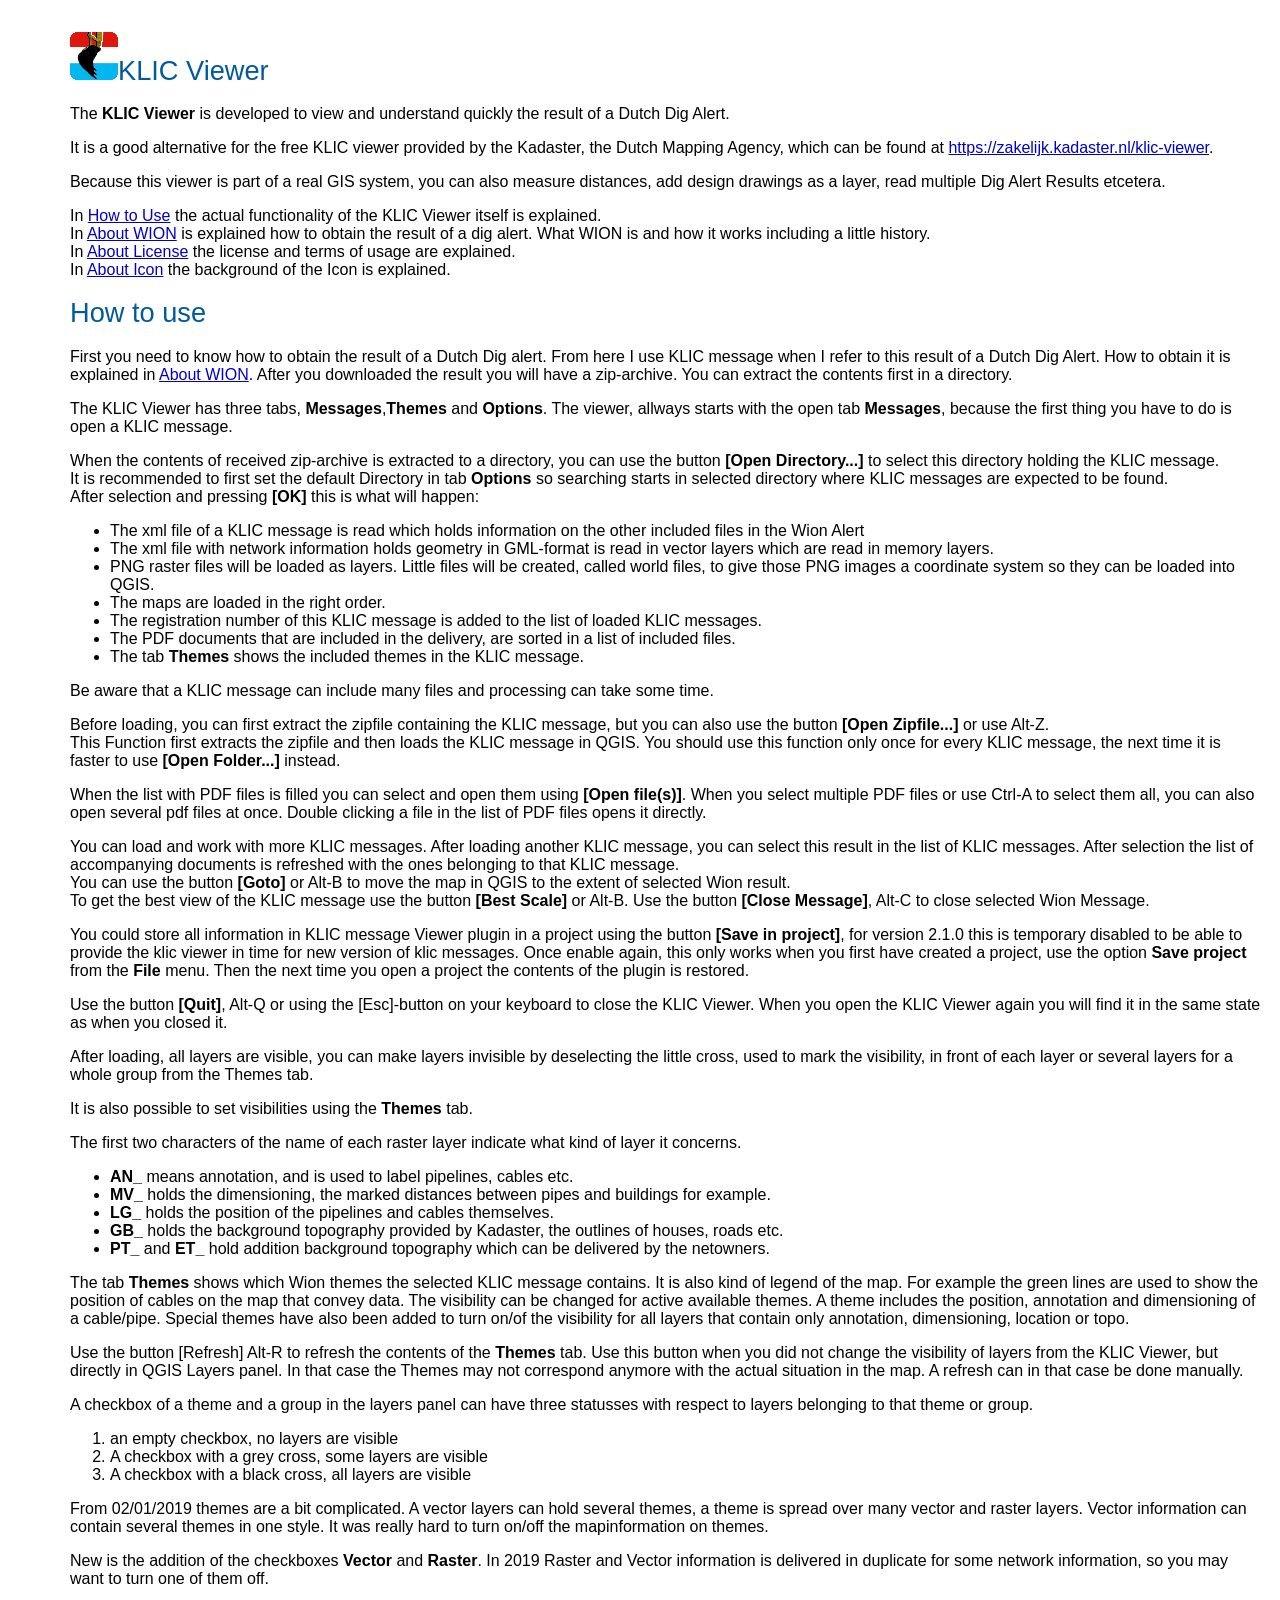
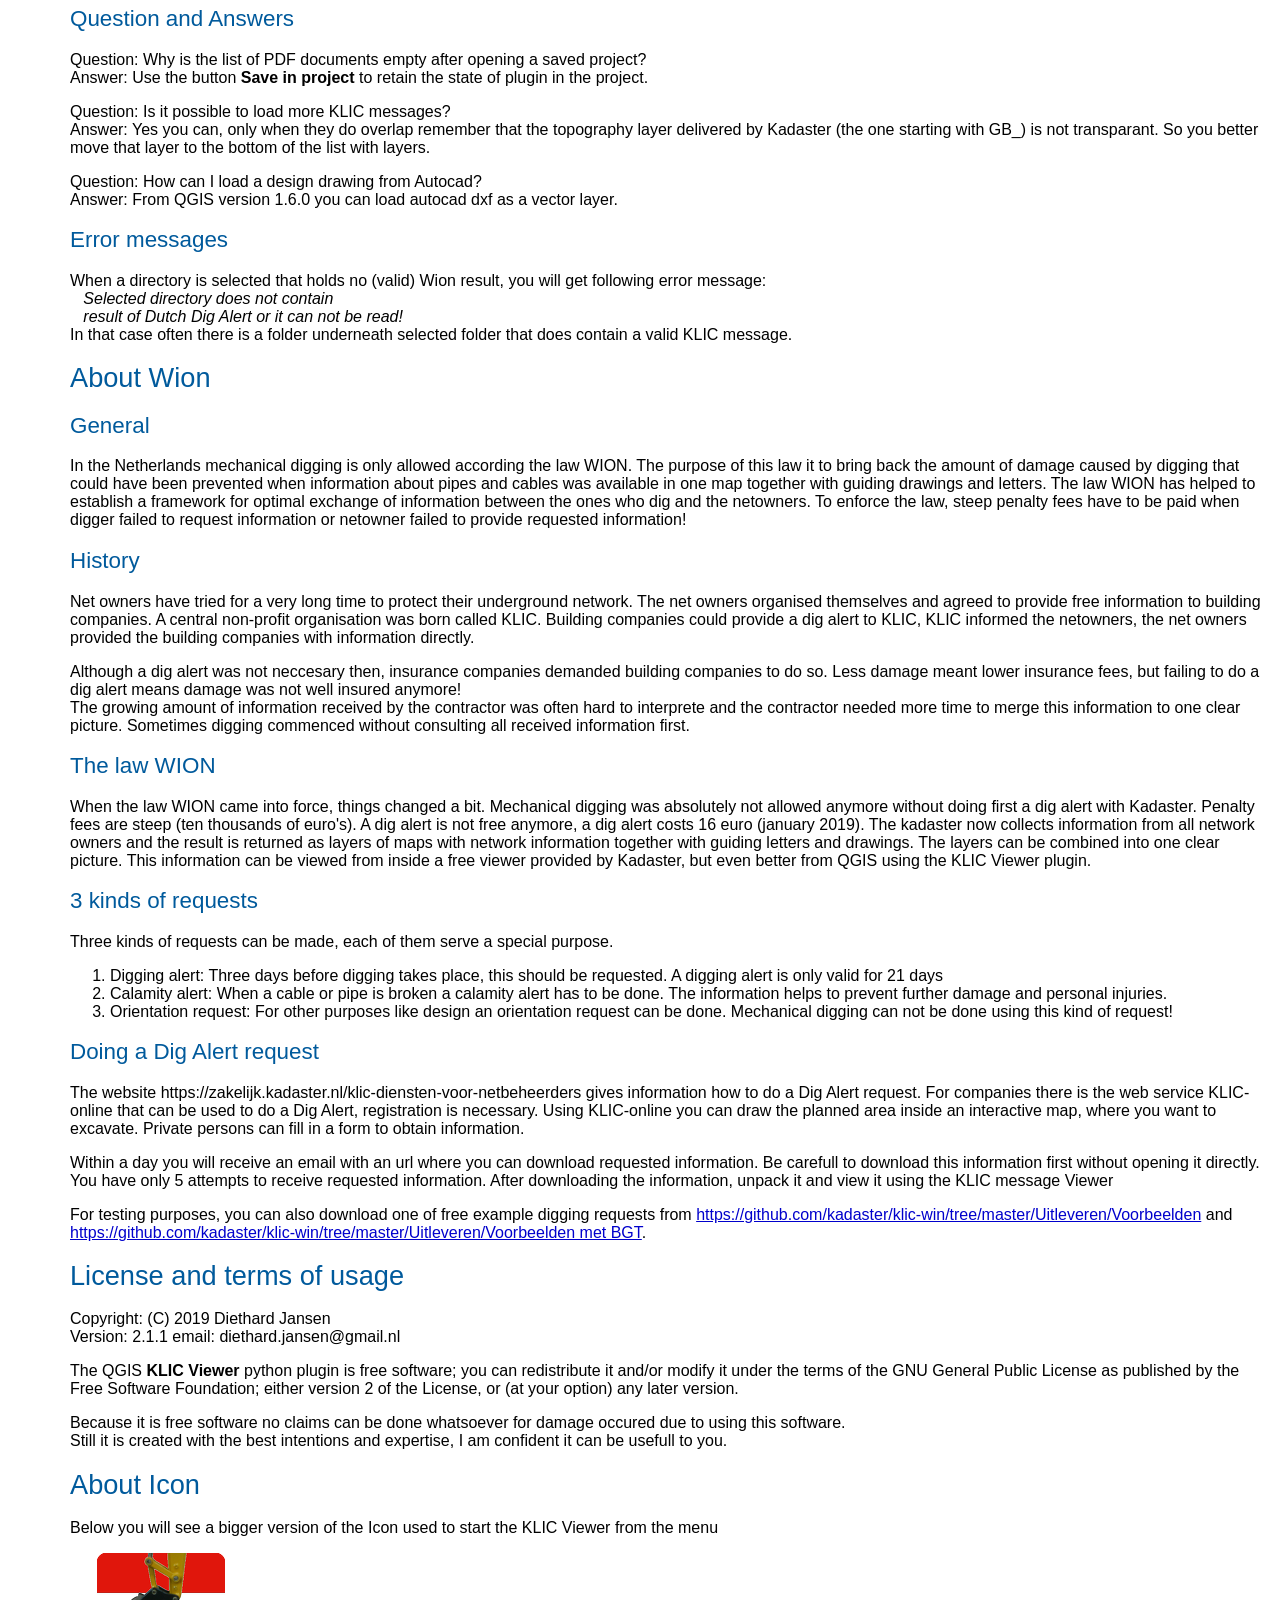
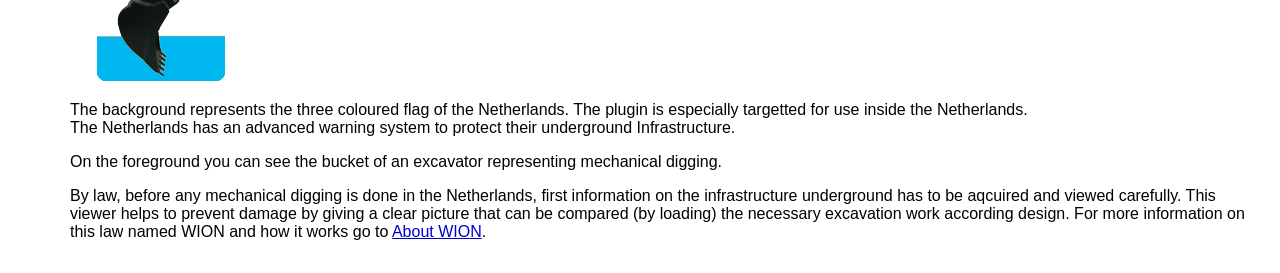
==== index-en.html @ 48934b15 "prepare release 2.2.1, fixed problem with reading UTF-8 encoded XML" ====
<html>
<head>
<title>KLIC Viewer</title>
<LINK HREF="style.css" REL="stylesheet" TYPE="text/css"
</head>
<body>
<H1><img src="images/b4udig48.png">KLIC Viewer</H1>
<p>The <b>KLIC Viewer</b> is developed to view and understand 
quickly the result of a Dutch Dig Alert.</p>

<p>It is a good alternative for the free KLIC viewer provided by the 
Kadaster, the Dutch Mapping Agency, which can be found at 
<a href="https://zakelijk.kadaster.nl/klic-viewer">https://zakelijk.kadaster.nl/klic-viewer</a>.</p>

<p>Because this viewer is part of a real GIS system, you can also 
measure distances, add design drawings as a layer, read multiple Dig 
Alert Results etcetera.</p>

In <a href="#using">How to Use</a> the actual functionality of the 
KLIC Viewer itself is explained.<BR>
In <a href="#aboutWion">About WION</a> is explained how to obtain 
the result of a dig alert. What WION is and how it works including a 
little history.<BR>
In <a href="#aboutLicense">About License</a> the license and terms
of usage are explained.<br>
In <a href="#aboutIcon">About Icon</a> the background of 
the Icon is explained.<br>
</p>

<a name="using">
<H1>How to use</H1>
</a>
<p>First you need to know how to obtain the result of a Dutch Dig alert. 
From here I use KLIC message when I refer to this result of a Dutch Dig Alert. 
How to obtain it is explained in <a href="#aboutWion">About WION</a>.
After you downloaded the result you will have a zip-archive. 
You can extract the contents first in a directory.</p>

<p>The KLIC Viewer has three tabs, <B>Messages</B>,<B>Themes</B> and 
<B>Options</B>.
The viewer, allways starts with the open tab <B>Messages</B>, because the 
first thing you have to do is open a KLIC message.</p>  
<p>When the contents of received zip-archive is extracted to a directory, 
you can use the button <B>[Open Directory...]</B> to select this directory 
holding the KLIC message.<BR>
It is recommended to first set the default Directory in tab <B>Options</B> 
so searching starts in selected directory where KLIC messages are expected 
to be found.<BR>
After selection and pressing <B>[OK]</B> this is what will happen:
<ul>
<li>The xml file of a KLIC message is read which holds information on the other 
included files in the Wion Alert</li>
<li>The xml file with network information holds geometry in GML-format is read in vector layers which are read in memory layers.</li> 
<li>PNG raster files will be loaded as layers. Little files will 
be created, called world files, to give those PNG images a coordinate system so they can be loaded into QGIS.</li>
<li>The maps are loaded in the right order.</li>
<li>The registration number of this KLIC message is added to the list of loaded 
KLIC messages.</li>
<li>The PDF documents that are included in the delivery, are sorted in a list of included files.</li> 
<li>The tab <B>Themes</B> shows the included themes in the KLIC message.</li>
</ul>
Be aware that a KLIC message can include many files and processing can 
take some time.</p> 

<P>Before loading, you can first extract the zipfile containing the KLIC message, but you can also use the button <B>[Open Zipfile...]</B> or use Alt-Z.<BR>
This Function first extracts the zipfile and then loads the KLIC message in 
QGIS. You should use this function only once for every KLIC message, the next 
time it is faster to use <B>[Open Folder...]</B> instead.
</p>
<p>When the list with PDF files is filled you can select and open them using 
<B>[Open file(s)]</B>. When you select multiple PDF files or use Ctrl-A to 
select them all, you can also open several pdf files at once. 
Double clicking a file in the list of PDF files opens it directly. 
</p>
<p>You can load and work with more KLIC messages. 
After loading another KLIC message, you can select this result in the list of 
KLIC messages. After selection the list of accompanying documents is refreshed 
with the ones belonging to that KLIC message.<BR>
You can use the button <B>[Goto]</B> or Alt-B to move the map in QGIS to 
the extent of selected Wion result.<BR>
To get the best view of the KLIC message use the button <B>[Best Scale]</B> 
or Alt-B. 
Use the button <B>[Close Message]</B>, Alt-C to close selected Wion Message. 
</p>
<p>You could store all information in KLIC message Viewer plugin in a project 
using the button <B>[Save in project]</B>, for version 2.1.0 this is temporary 
disabled to be able to provide the klic viewer in time for new version of klic 
messages. Once enable again, this only works when you first have created
a project, use the option <B>Save project</B> from the <B>File</B> menu. 
Then the next time you open a project the contents of the plugin is restored.
</p>
<p>Use the button <B>[Quit]</B>, Alt-Q or using the [Esc]-button on your 
keyboard to close the KLIC Viewer. When you open the KLIC Viewer again 
you will find it in the same state as when you closed it.</p>

<p>After loading, all layers are visible, you can make layers invisible by 
deselecting the little cross, used to mark the visibility, in front of each 
layer or several layers for a whole group from the Themes tab.<BR>
<p>It is also possible to set visibilities using the <B>Themes</B> tab.</p>

<p>The first two characters of the name of each raster layer 
indicate what kind of layer it concerns.</p>
<ul>
<li><B>AN_</B> means annotation, and is used to label pipelines, cables etc.</li>
<li><B>MV_</B> holds the dimensioning, the marked distances between pipes
and buildings for example.</li>
<li><B>LG_</B> holds the position of the pipelines and cables themselves.</li>
<li><B>GB_</B> holds the background topography provided by Kadaster,
the outlines of houses, roads etc.</li>
<li><B>PT_</B> and <B>ET_</B> hold addition background topography
which can be delivered by the netowners.</li> 
</ul>
</p>

<p>The tab <B>Themes</B> shows which Wion themes the selected KLIC message 
contains. It is also kind of legend of the map. 
For example the green lines are used to show the position of cables 
on the map that convey data. The visibility can be changed for 
active available themes. A theme includes the position, annotation and 
dimensioning of a cable/pipe. 
Special themes have also been added to turn on/of the visibility for all
layers that contain only annotation, dimensioning, location or topo.</p>
<p>Use the button [Refresh] Alt-R to refresh the contents of the 
<B>Themes</B> tab. Use this button when you did not change the visibility 
of layers from the KLIC Viewer, but directly in QGIS Layers panel. 
In that case the Themes may not correspond anymore with the actual situation
in the map. A refresh can in that case be done manually.</p>

<P>A checkbox of a theme and a group in the layers panel can have three
statusses with respect to layers belonging to that theme or group.
<ol>
<li>an empty checkbox, no layers are visible</li>
<li>A checkbox with a grey cross, some layers are visible </li>
<li>A checkbox with a black cross, all layers are visible</li>
</ol>

<p>From 02/01/2019 themes are a bit complicated. A vector layers can hold several 
themes, a theme is spread over many vector and raster layers. Vector information
can contain several themes in one style. It was really hard to turn on/off the mapinformation on themes.</p>

<p>New is the addition of the checkboxes <b>Vector</b> and <b>Raster</b>. In 2019 Raster and Vector information is delivered in duplicate for some network information, so you may want to turn one of them off.</p>

<H2>Question and Answers</H2>
<P>Question: Why is the list of PDF documents empty after opening a saved project?<BR>
Answer: Use the button <B>Save in project</B> to retain the state of
plugin in the project.</P>
<P>Question: Is it possible to load more KLIC messages?<BR>
Answer: Yes you can, only when they do overlap remember that the
topography layer delivered by Kadaster (the one starting with GB_)
is not transparant. So you better move that layer to the bottom of the
list with layers.
</P>
<P>Question: How can I load a design drawing from Autocad?<BR>
Answer: From QGIS version 1.6.0 you can load autocad dxf as a vector layer.</P>
                    

<H2>Error messages</h2>
<p>When a directory is selected that holds no (valid) Wion result, you will get following error message:<BR>
&nbsp;&nbsp;&nbsp;<i>Selected directory does not contain<BR>
&nbsp;&nbsp;&nbsp;result of Dutch Dig Alert or it can not be read!
</i><BR>
In that case often there is a folder underneath selected folder that does contain a valid KLIC message.
</p>

<a name="aboutWion">
<H1>About Wion</H1>
</a>

<H2>General</H2>
<p>In the Netherlands mechanical digging is only allowed according the law WION.
The purpose of this law it to bring back the amount of damage caused by 
digging that could have been prevented when information about pipes and 
cables was available in one map together with guiding drawings and letters.
The law WION has helped to establish a framework for optimal exchange of
information between the ones who dig and the netowners. To enforce the law,
steep penalty fees have to be paid when digger failed to request information
or netowner failed to provide requested information!</p>

<H2>History</H2>
<p>Net owners have tried for a very long time to protect their underground
network. The net owners organised themselves and agreed to provide free
information to building companies. A central non-profit organisation was born
called KLIC. Building companies could provide a dig alert to KLIC, KLIC
informed the netowners, the net owners provided the building companies with
information directly.</P>
<p>Although a dig alert was not neccesary then, insurance companies demanded
building companies to do so. Less damage meant lower insurance fees, but failing
to do a dig alert means damage was not well insured anymore!<BR> 
The growing amount of information received by the contractor was often hard
to interprete and the contractor needed more time to merge this information 
to one clear picture. Sometimes digging commenced without consulting all
received information first.</p>

<H2>The law WION</H2>
<p>When the law WION came into force, things changed a bit. Mechanical digging
was absolutely not allowed anymore without doing first a dig alert with
Kadaster. Penalty fees are steep (ten thousands of euro's). A dig alert is not
free anymore, a dig alert costs 16 euro (january 2019).
The kadaster now collects information from all network owners and the result
is returned as layers of maps with network information together with guiding
letters and drawings. The layers can be combined into one clear picture.
This information can be viewed from inside a free viewer provided by 
Kadaster, but even better from QGIS using the KLIC Viewer plugin.
</p>
                                  
<H2>3 kinds of requests</H2>
<p>
Three kinds of requests can be made, each of them serve a special purpose.
<ol>
    <li>Digging alert: Three days before digging takes place, this should
    be requested. A digging alert is only valid for 21 days</li>
    <li>Calamity alert: When a cable or pipe is broken a calamity alert has to
    be done. The information helps to prevent further damage and personal
    injuries.</li>
    <li>Orientation request: For other purposes like design an orientation
    request can be done. Mechanical digging can not be done using this
    kind of request!</li>
</ol>                                  

<H2>Doing a Dig Alert request</H2>
<p>The website https://zakelijk.kadaster.nl/klic-diensten-voor-netbeheerders 
gives information how to do a Dig Alert request. For companies there is the 
web service KLIC-online that can be used to do a Dig Alert, registration is 
necessary. Using KLIC-online you can draw the planned area inside an 
interactive map, where you want to excavate.
Private persons can fill in a form to obtain information.</p>
<p>Within a day you will receive an email with an url where you can download
requested information. Be carefull to download this information first without
opening it directly. You have only 5 attempts to receive requested information.
After downloading the information, unpack it and view it using the KLIC message
Viewer</p>
<p>For testing purposes, you can also download one of free example digging 
requests from <a href="https://github.com/kadaster/klic-win/tree/master/Uitleveren/Voorbeelden">https://github.com/kadaster/klic-win/tree/master/Uitleveren/Voorbeelden</a> and <a href="https://github.com/kadaster/klic-win/tree/master/Uitleveren/Voorbeelden%20met%20BGT">https://github.com/kadaster/klic-win/tree/master/Uitleveren/Voorbeelden met BGT</a>.<p>

<a name="aboutLicense">
<H1>License and terms of usage</H1>
</a>

Copyright: (C) 2019 Diethard Jansen<BR>
Version: 2.1.1
email: diethard.jansen@gmail.nl<BR>

<p>The QGIS <b>KLIC Viewer</b> python plugin is free software;
you can redistribute it and/or modify it under the terms of the GNU
General Public License as published by the Free Software Foundation;
either version 2 of the License, or (at your option) any later
version.</p>
<p>Because it is free software no claims can be done whatsoever for damage
occured due to using this software.<BR>
Still it is created with the best intentions and expertise, I am
confident it can be usefull to you.</p>

<a name="aboutIcon">
<H1>About Icon</H1>
</a>
<P>Below you will see a bigger version of the Icon used to start 
the KLIC Viewer from the menu<p> 
<p>&nbsp;&nbsp;&nbsp;&nbsp;&nbsp;&nbsp;<img src="images/b4udig128.png"></p>
<p>The background represents the three coloured flag of the Netherlands.
The plugin is especially targetted for use inside the Netherlands.<br>
The Netherlands has an advanced warning system to protect their underground 
Infrastructure.
<p>On the foreground you can see the bucket of an excavator representing
mechanical digging.</p>
<p>By law, before any mechanical digging is done in the Netherlands, first
information on the infrastructure underground has to be aqcuired and viewed
carefully. This viewer helps to prevent damage by giving a clear picture that
can be compared (by loading) the necessary excavation work according design.
For more information on this law named WION and how it works go to
<a href="#aboutWion">About WION</a>.</p>

</body>
</html>
---- style.css ----
body{
  padding: 2em 1em 2em 70px;
  margin: 0;
  font-family: sans-serif;
  color: black;
  background: white;
}

:link { color: #00C; background: transparent }
:visited { color: #609; background: transparent }
a:active { color: #C00; background: transparent }

a:link img, a:visited img { border-style: none } 


h1, h2, h3, h4, h5, h6 { text-align: left }
h1, h2, h3 { color: #005A9C; background: white }
h1 { font: 170% sans-serif }
h2 { font: 140% sans-serif }
h3 { font: 120% sans-serif }
h4 { font: bold 100% sans-serif }
h5 { font: italic 100% sans-serif }
h6 { font: small-caps 100% sans-serif }

pre { margin-left: 2em;
      border: 1;
      padding: 4px;
      background: #ececec; }
pre, code { font-family: monospace }
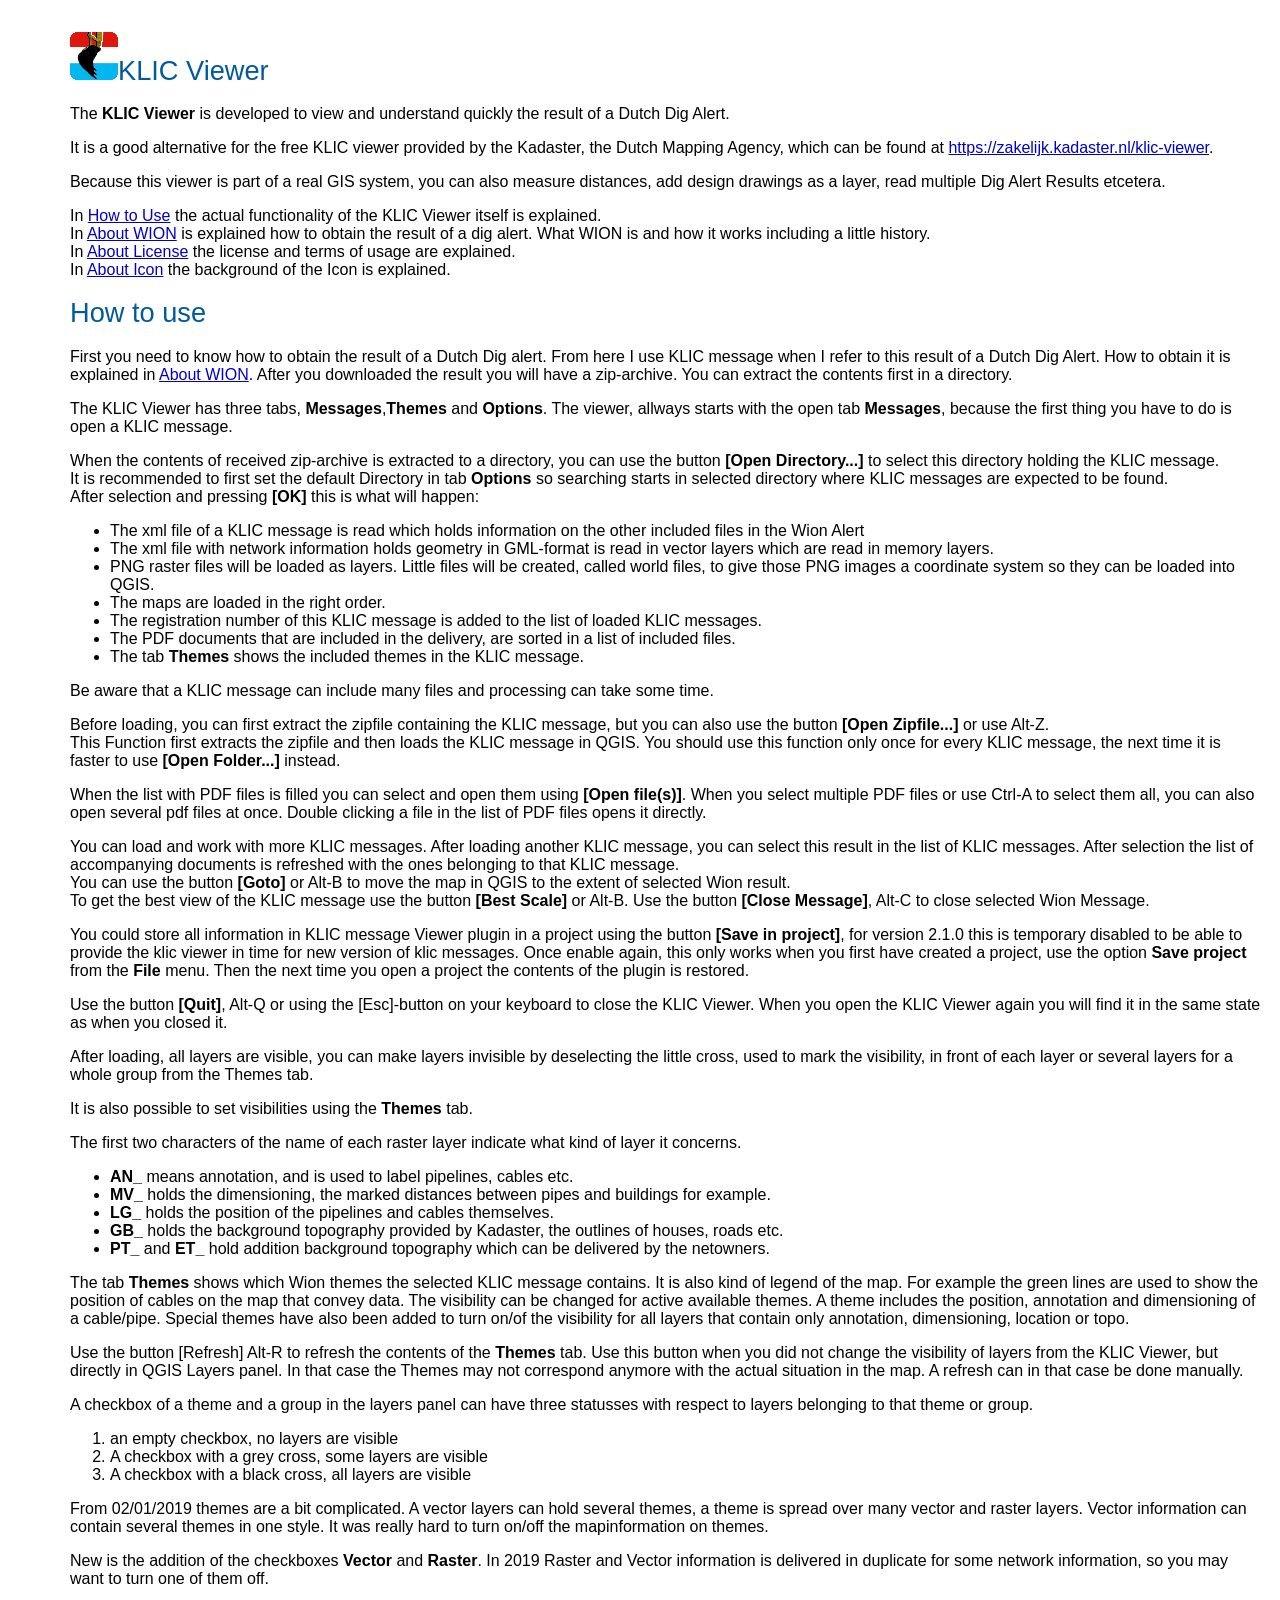
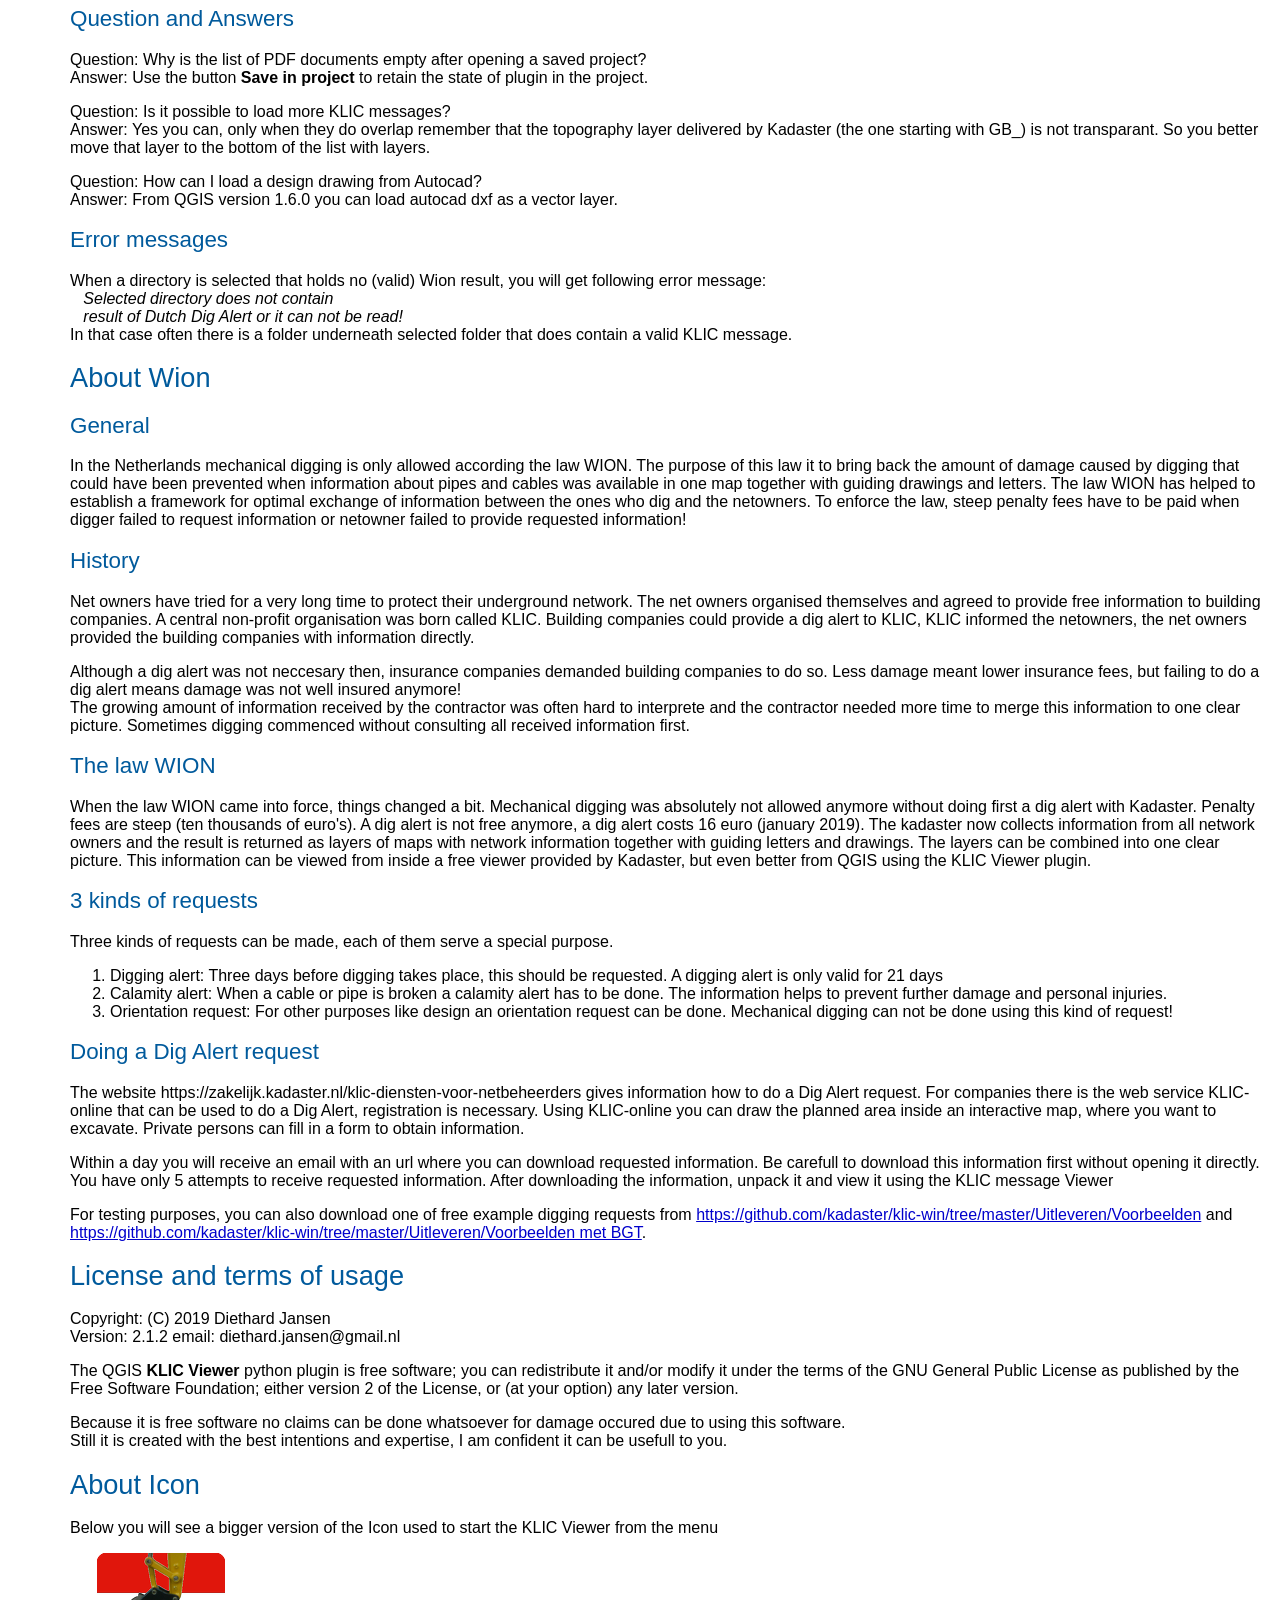
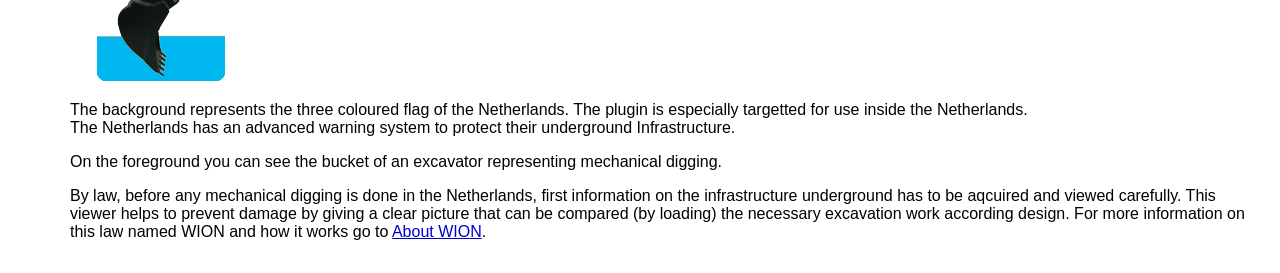
==== commit 935785ca: "fixed problem with setting svg_paths for plugin introduced in v 2.1.0" ====
--- a/index-en.html
+++ b/index-en.html
@@ -237,7 +237,7 @@
 </a>
 
 Copyright: (C) 2019 Diethard Jansen<BR>
-Version: 2.1.1
+Version: 2.1.2
 email: diethard.jansen@gmail.nl<BR>
 
 <p>The QGIS <b>KLIC Viewer</b> python plugin is free software;
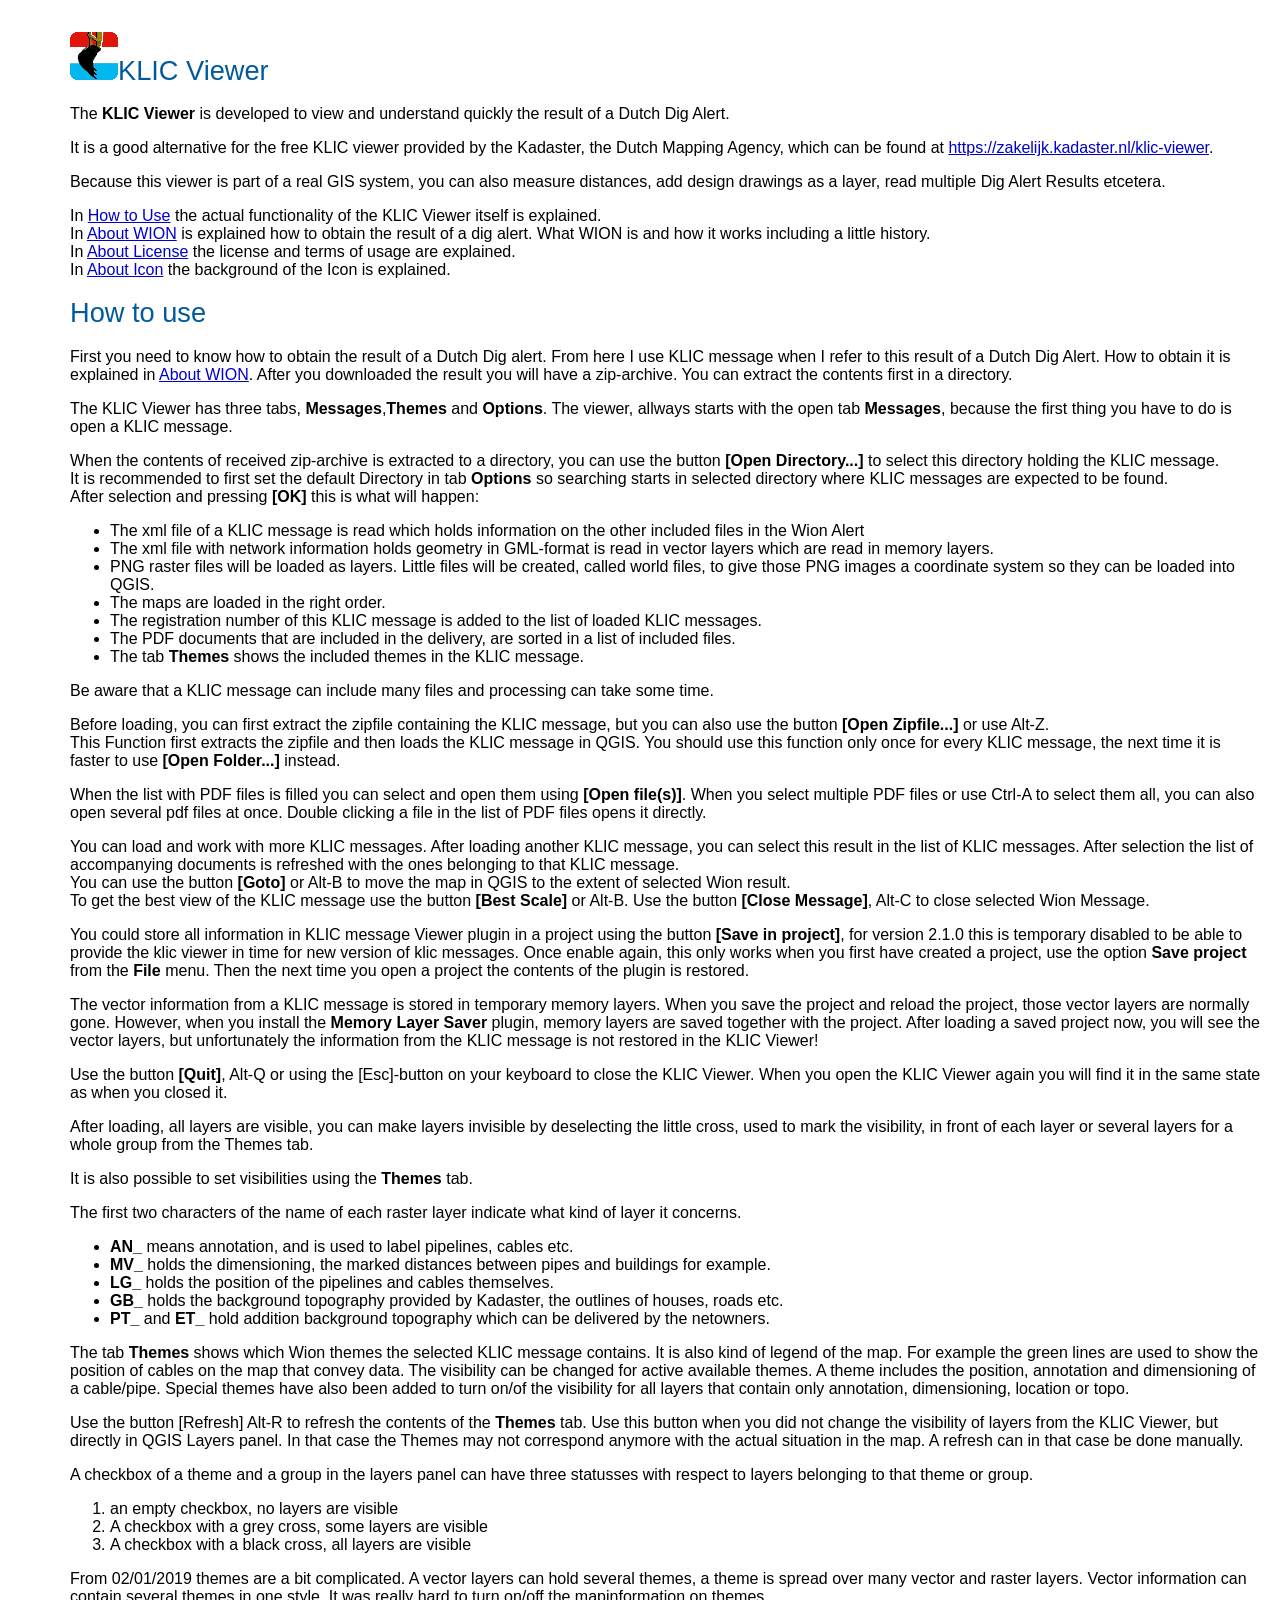
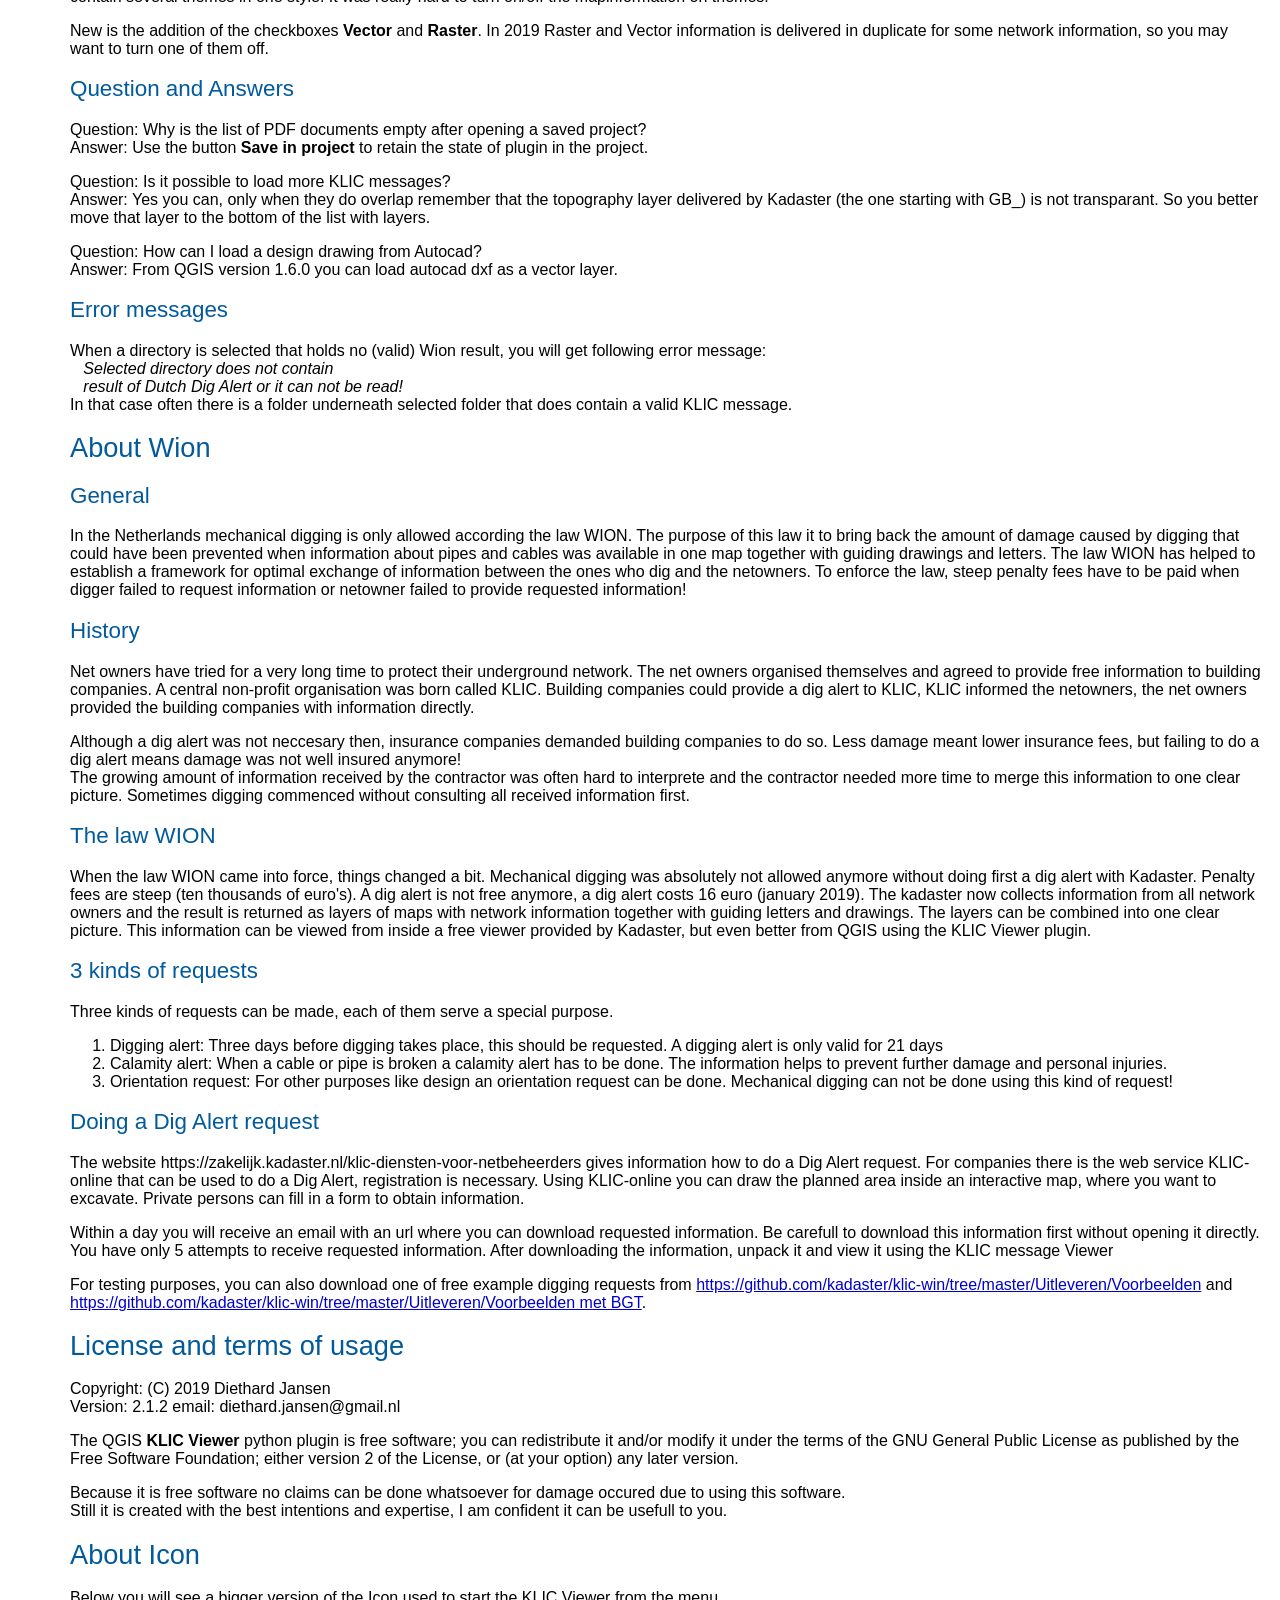
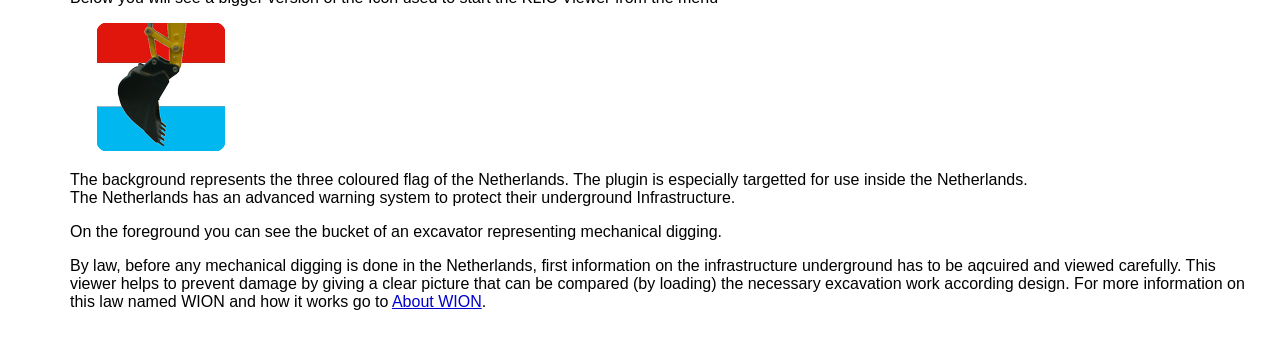
==== commit a165ef54: "information added in documentation to install the memory layer saver plugin if you want to store the" ====
--- a/index-en.html
+++ b/index-en.html
@@ -89,6 +89,10 @@
 a project, use the option <B>Save project</B> from the <B>File</B> menu. 
 Then the next time you open a project the contents of the plugin is restored.
 </p>
+
+<p>The vector information from a KLIC message is stored in temporary memory layers. When you save the project and reload the project, those vector layers are normally gone. However, when you install the <b>Memory Layer Saver</b> plugin, memory layers are saved together with the project. After loading a saved project now, you will see the vector layers, but unfortunately the information from the KLIC message is not restored in the KLIC Viewer!
+</p>
+
 <p>Use the button <B>[Quit]</B>, Alt-Q or using the [Esc]-button on your 
 keyboard to close the KLIC Viewer. When you open the KLIC Viewer again 
 you will find it in the same state as when you closed it.</p>
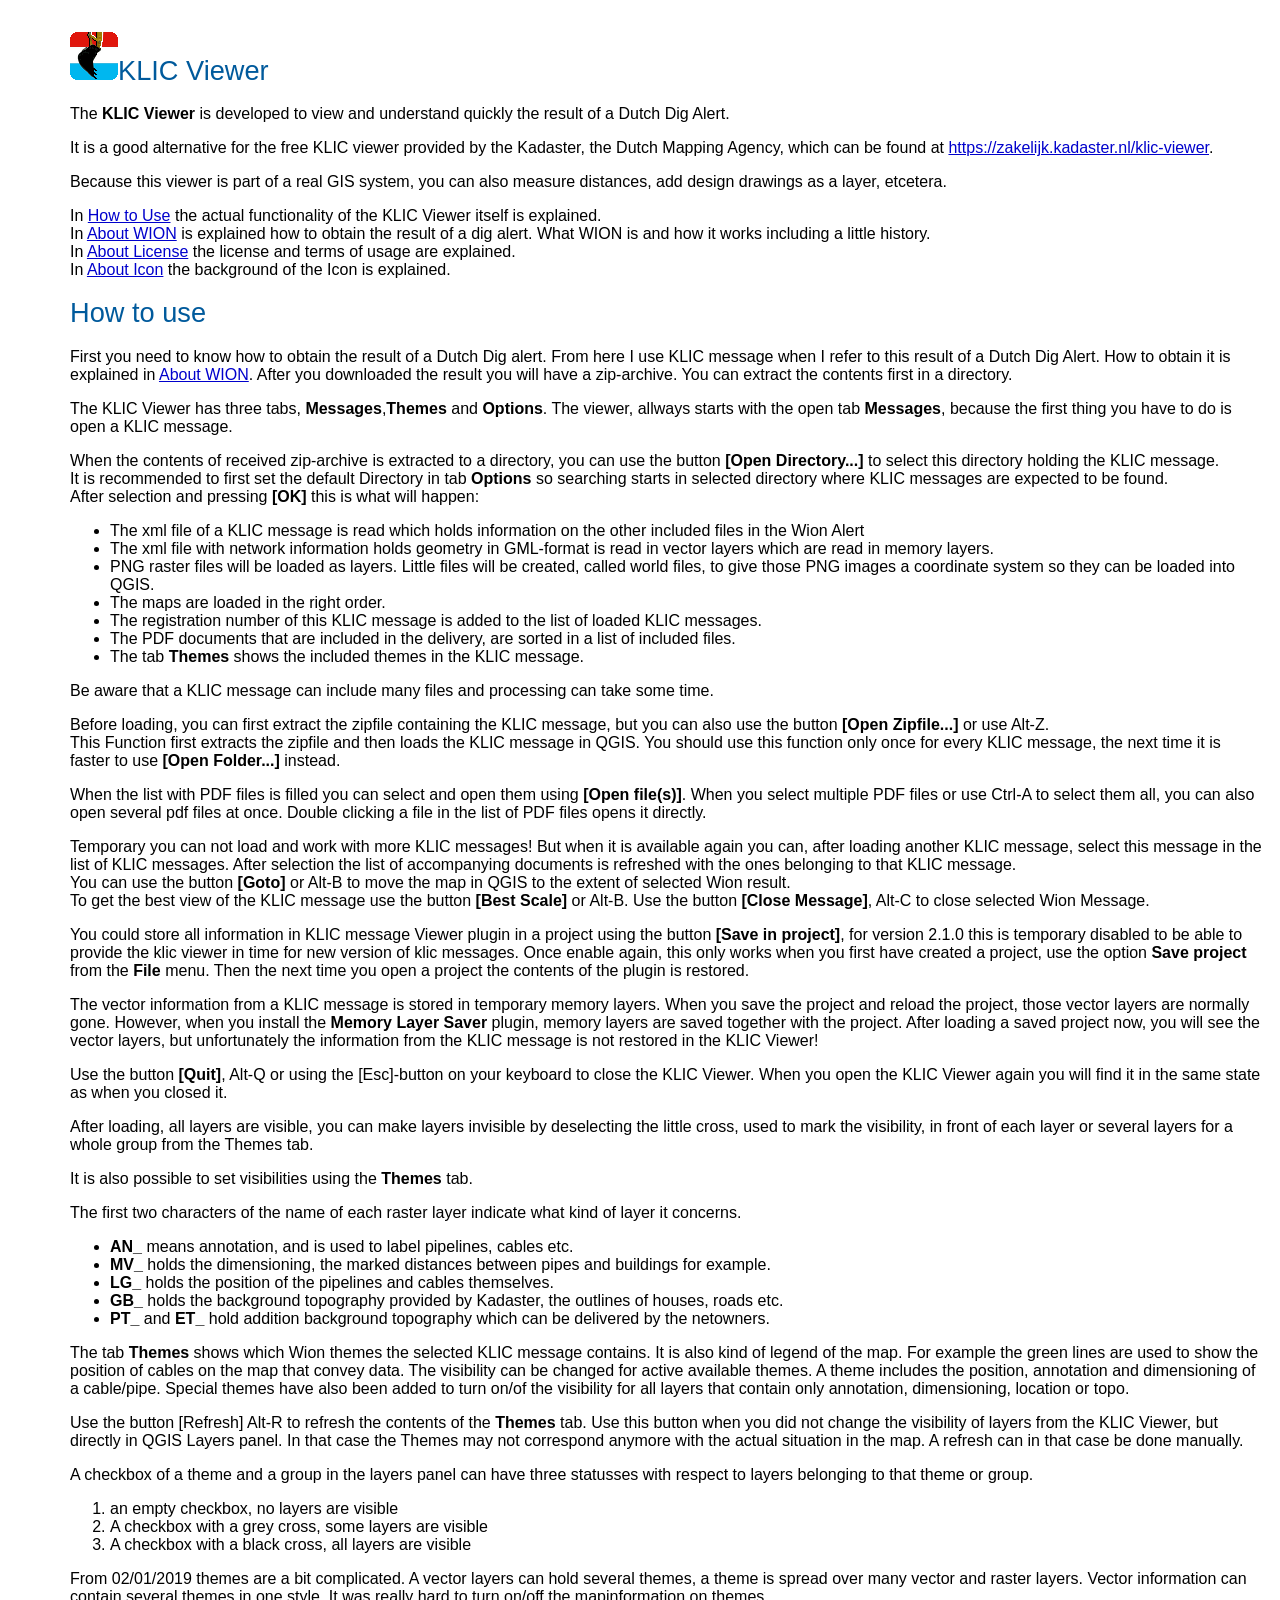
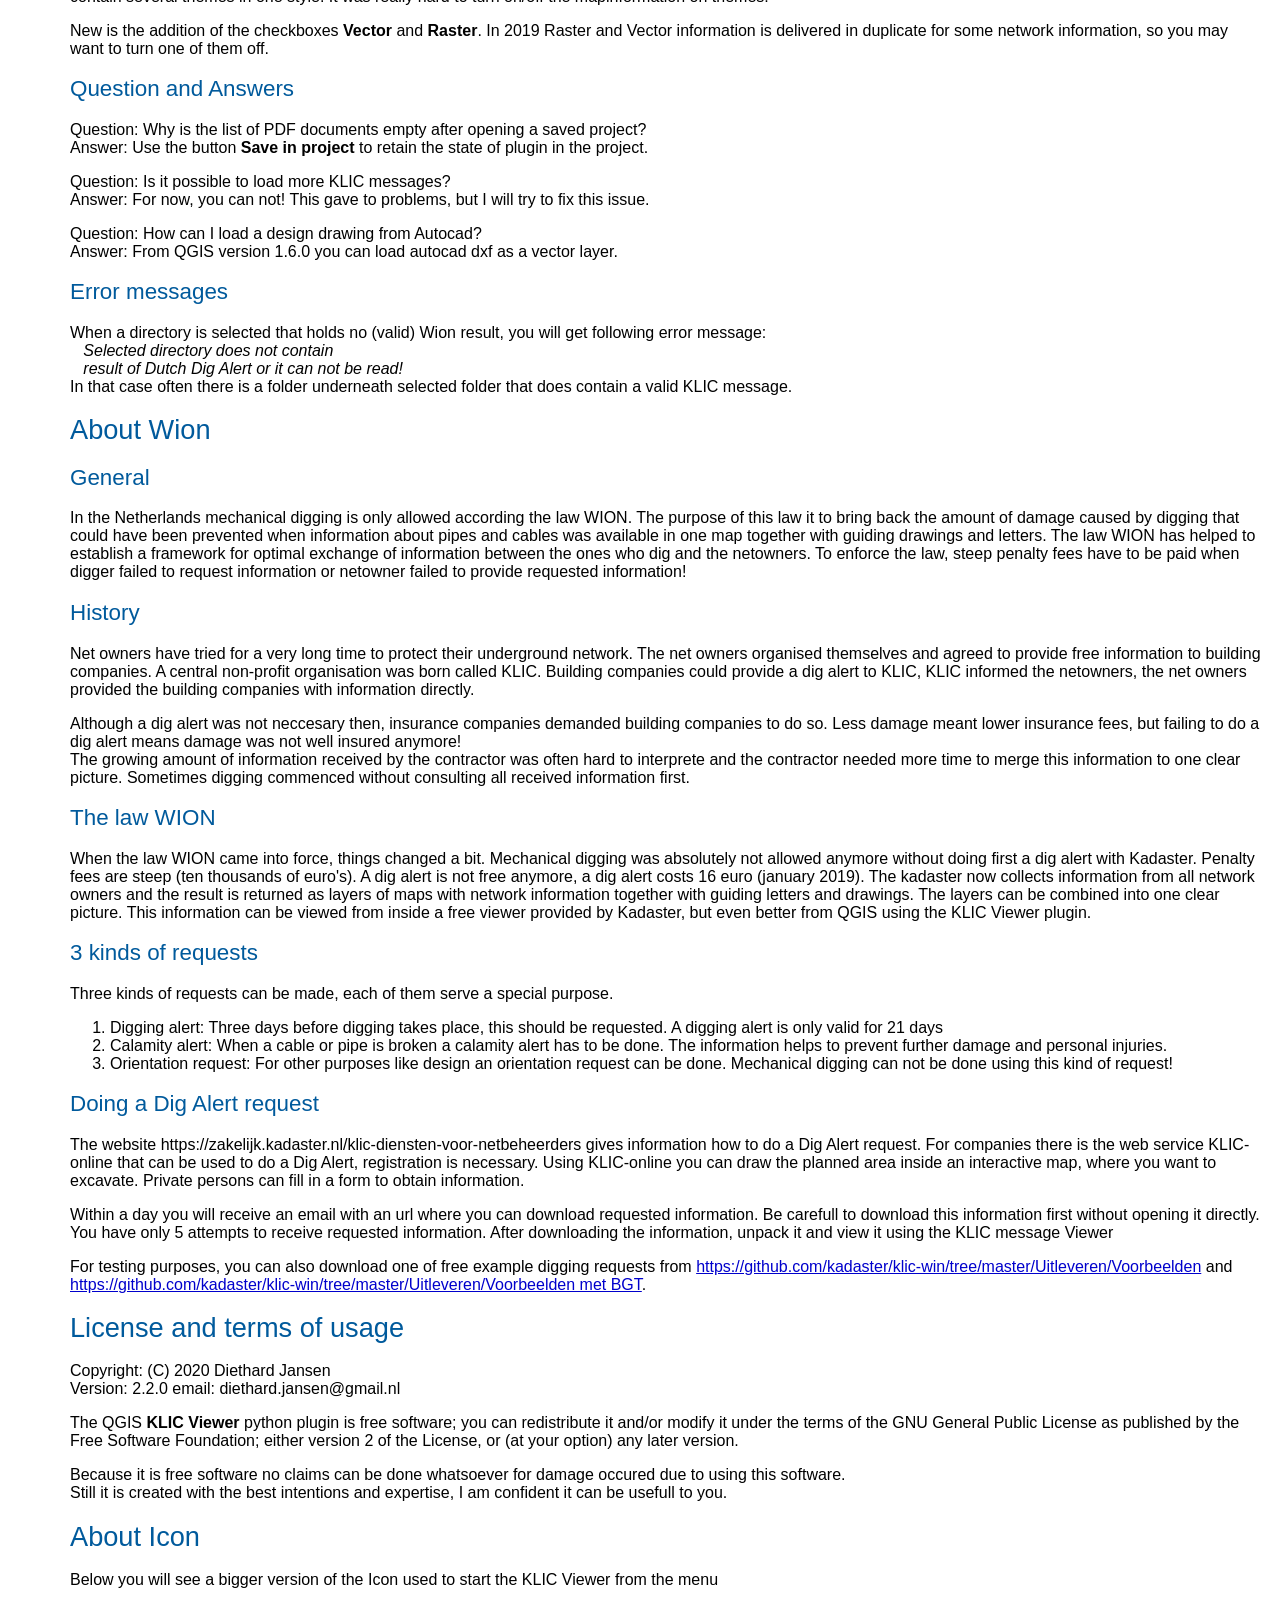
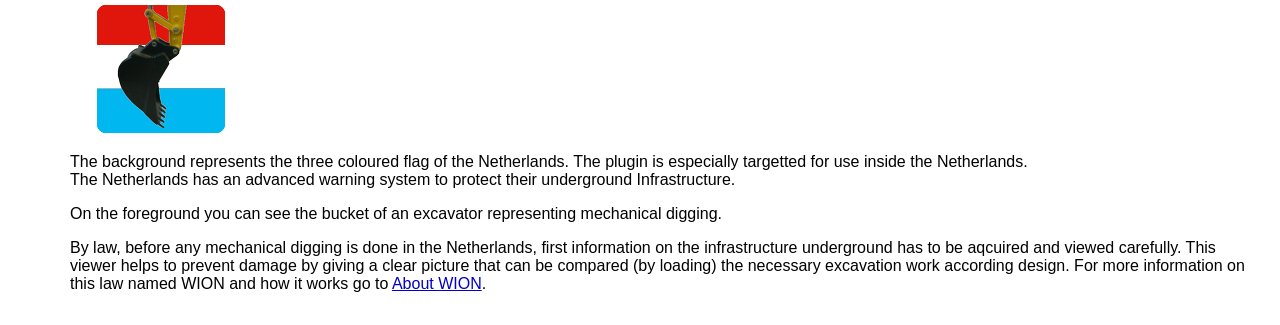
==== commit e4339f7f: "updated documentation for release 2.2.0" ====
--- a/index-en.html
+++ b/index-en.html
@@ -13,8 +13,7 @@
 <a href="https://zakelijk.kadaster.nl/klic-viewer">https://zakelijk.kadaster.nl/klic-viewer</a>.</p>
 
 <p>Because this viewer is part of a real GIS system, you can also 
-measure distances, add design drawings as a layer, read multiple Dig 
-Alert Results etcetera.</p>
+measure distances, add design drawings as a layer, etcetera.</p>
 
 In <a href="#using">How to Use</a> the actual functionality of the 
 KLIC Viewer itself is explained.<BR>
@@ -72,10 +71,10 @@
 select them all, you can also open several pdf files at once. 
 Double clicking a file in the list of PDF files opens it directly. 
 </p>
-<p>You can load and work with more KLIC messages. 
-After loading another KLIC message, you can select this result in the list of 
-KLIC messages. After selection the list of accompanying documents is refreshed 
-with the ones belonging to that KLIC message.<BR>
+<p>Temporary you can not load and work with more KLIC messages! But when it is 
+available again you can, after loading another KLIC message, select this 
+message in the list of KLIC messages. After selection the list of accompanying 
+documents is refreshed with the ones belonging to that KLIC message.<BR>
 You can use the button <B>[Goto]</B> or Alt-B to move the map in QGIS to 
 the extent of selected Wion result.<BR>
 To get the best view of the KLIC message use the button <B>[Best Scale]</B> 
@@ -149,10 +148,7 @@
 Answer: Use the button <B>Save in project</B> to retain the state of
 plugin in the project.</P>
 <P>Question: Is it possible to load more KLIC messages?<BR>
-Answer: Yes you can, only when they do overlap remember that the
-topography layer delivered by Kadaster (the one starting with GB_)
-is not transparant. So you better move that layer to the bottom of the
-list with layers.
+Answer: For now, you can not! This gave to problems, but I will try to fix this issue.
 </P>
 <P>Question: How can I load a design drawing from Autocad?<BR>
 Answer: From QGIS version 1.6.0 you can load autocad dxf as a vector layer.</P>
@@ -240,8 +236,8 @@
 <H1>License and terms of usage</H1>
 </a>
 
-Copyright: (C) 2019 Diethard Jansen<BR>
-Version: 2.1.2
+Copyright: (C) 2020 Diethard Jansen<BR>
+Version: 2.2.0
 email: diethard.jansen@gmail.nl<BR>
 
 <p>The QGIS <b>KLIC Viewer</b> python plugin is free software;
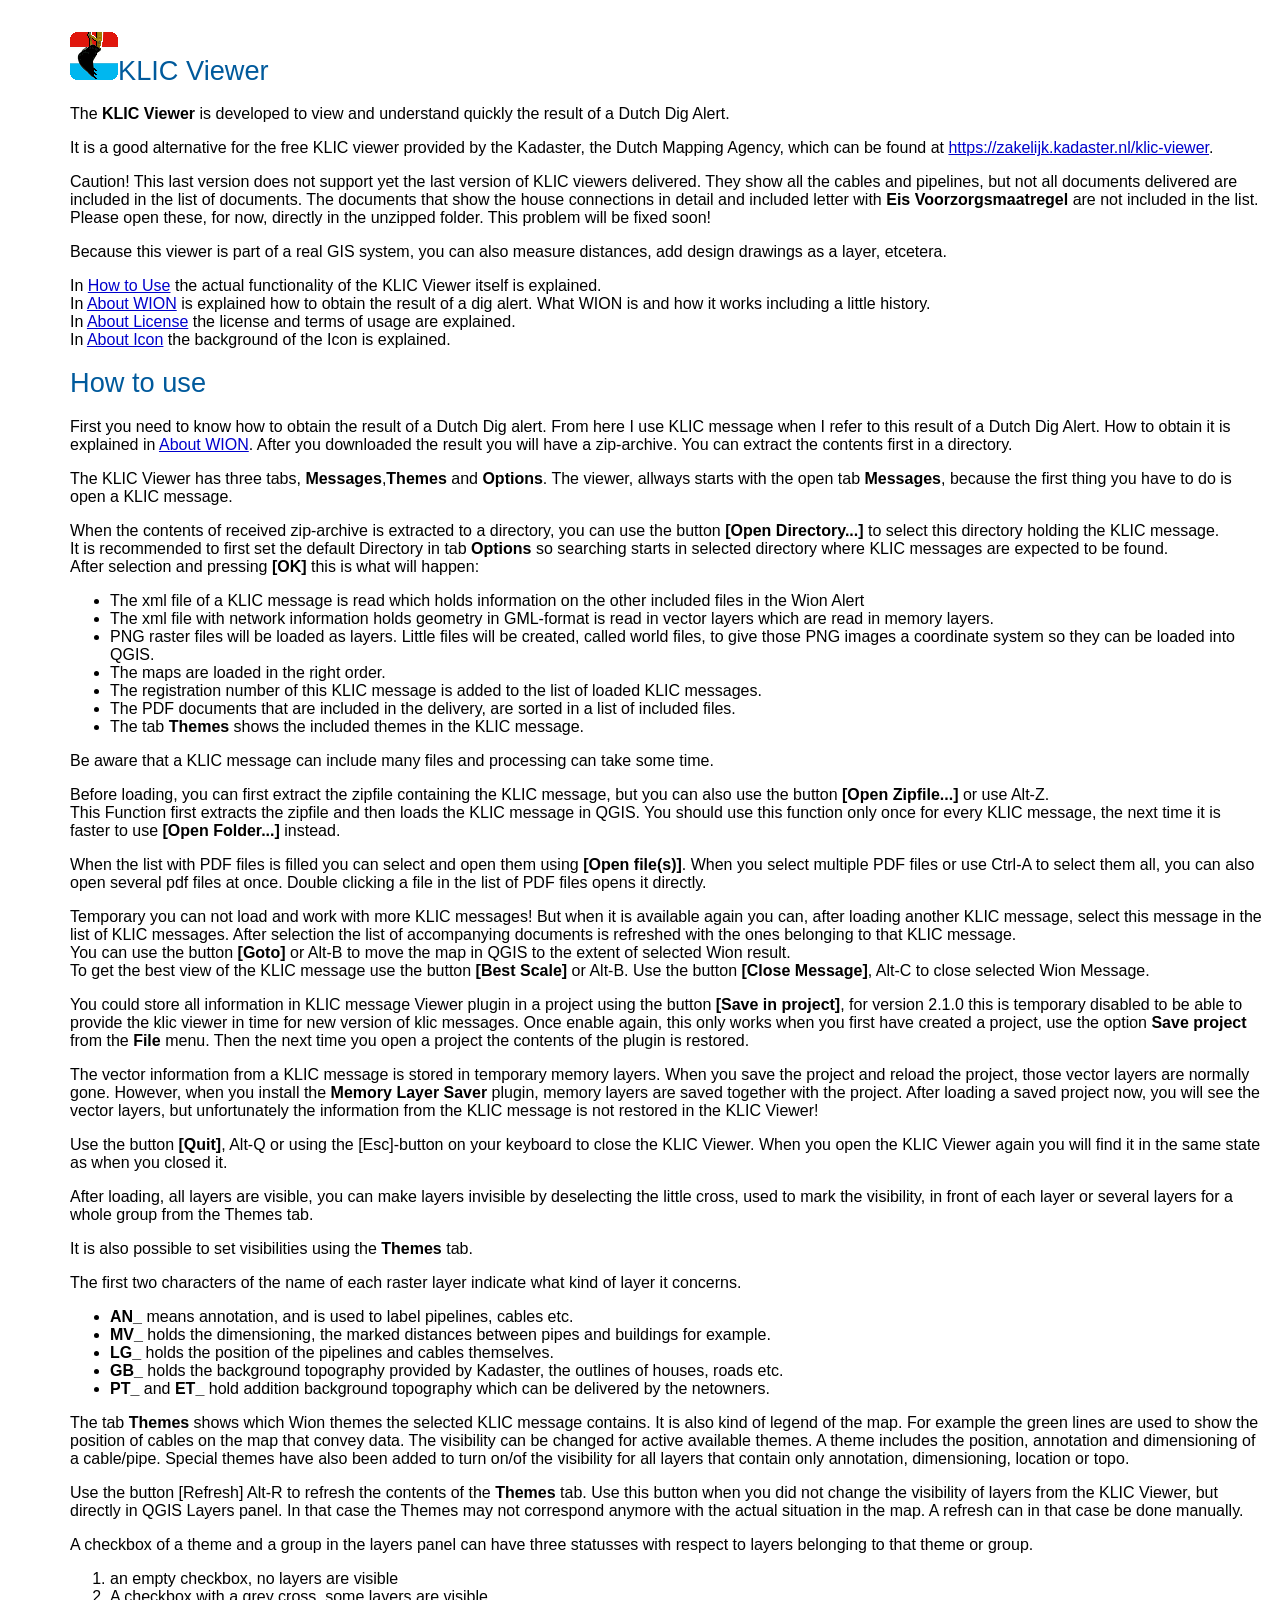
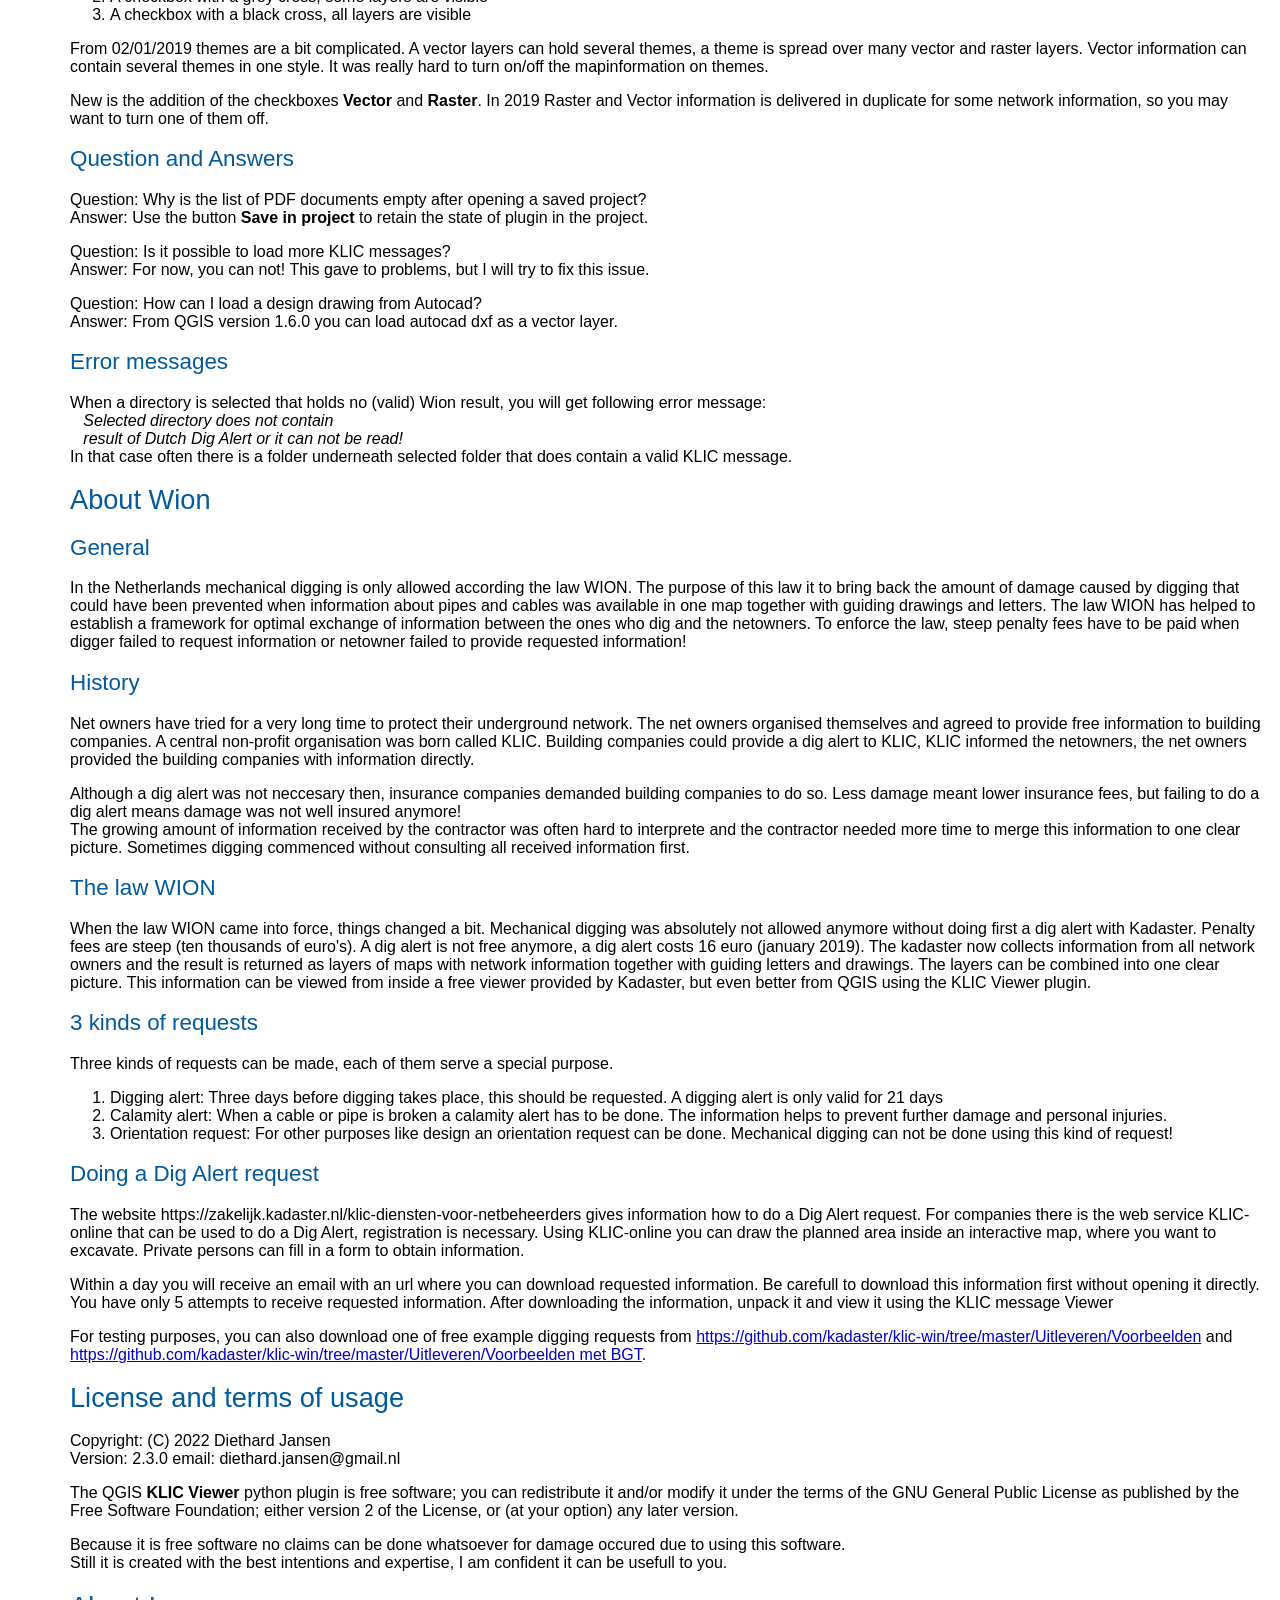
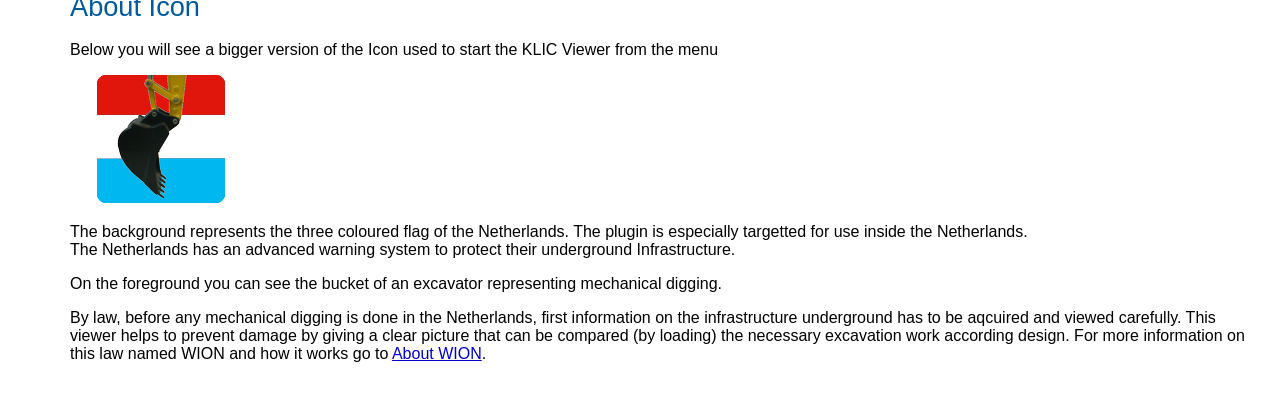
==== commit 57c91c38: "added a delivered document but not all, still release version 2.3.0 so it will be available on 1 may" ====
--- a/index-en.html
+++ b/index-en.html
@@ -11,6 +11,15 @@
 <p>It is a good alternative for the free KLIC viewer provided by the 
 Kadaster, the Dutch Mapping Agency, which can be found at 
 <a href="https://zakelijk.kadaster.nl/klic-viewer">https://zakelijk.kadaster.nl/klic-viewer</a>.</p>
+
+<p>Caution! This last version does not support yet the last version of 
+KLIC viewers delivered. They show all the cables and pipelines, but not
+all documents delivered are included in the list of documents. The documents
+that show the house connections in detail and included letter with 
+<b>Eis Voorzorgsmaatregel</b> are not included in the list. 
+Please open these, for now, directly in the unzipped folder. This problem
+will be fixed soon!
+</p>
 
 <p>Because this viewer is part of a real GIS system, you can also 
 measure distances, add design drawings as a layer, etcetera.</p>
@@ -236,8 +245,8 @@
 <H1>License and terms of usage</H1>
 </a>
 
-Copyright: (C) 2020 Diethard Jansen<BR>
-Version: 2.2.0
+Copyright: (C) 2022 Diethard Jansen<BR>
+Version: 2.3.0
 email: diethard.jansen@gmail.nl<BR>
 
 <p>The QGIS <b>KLIC Viewer</b> python plugin is free software;
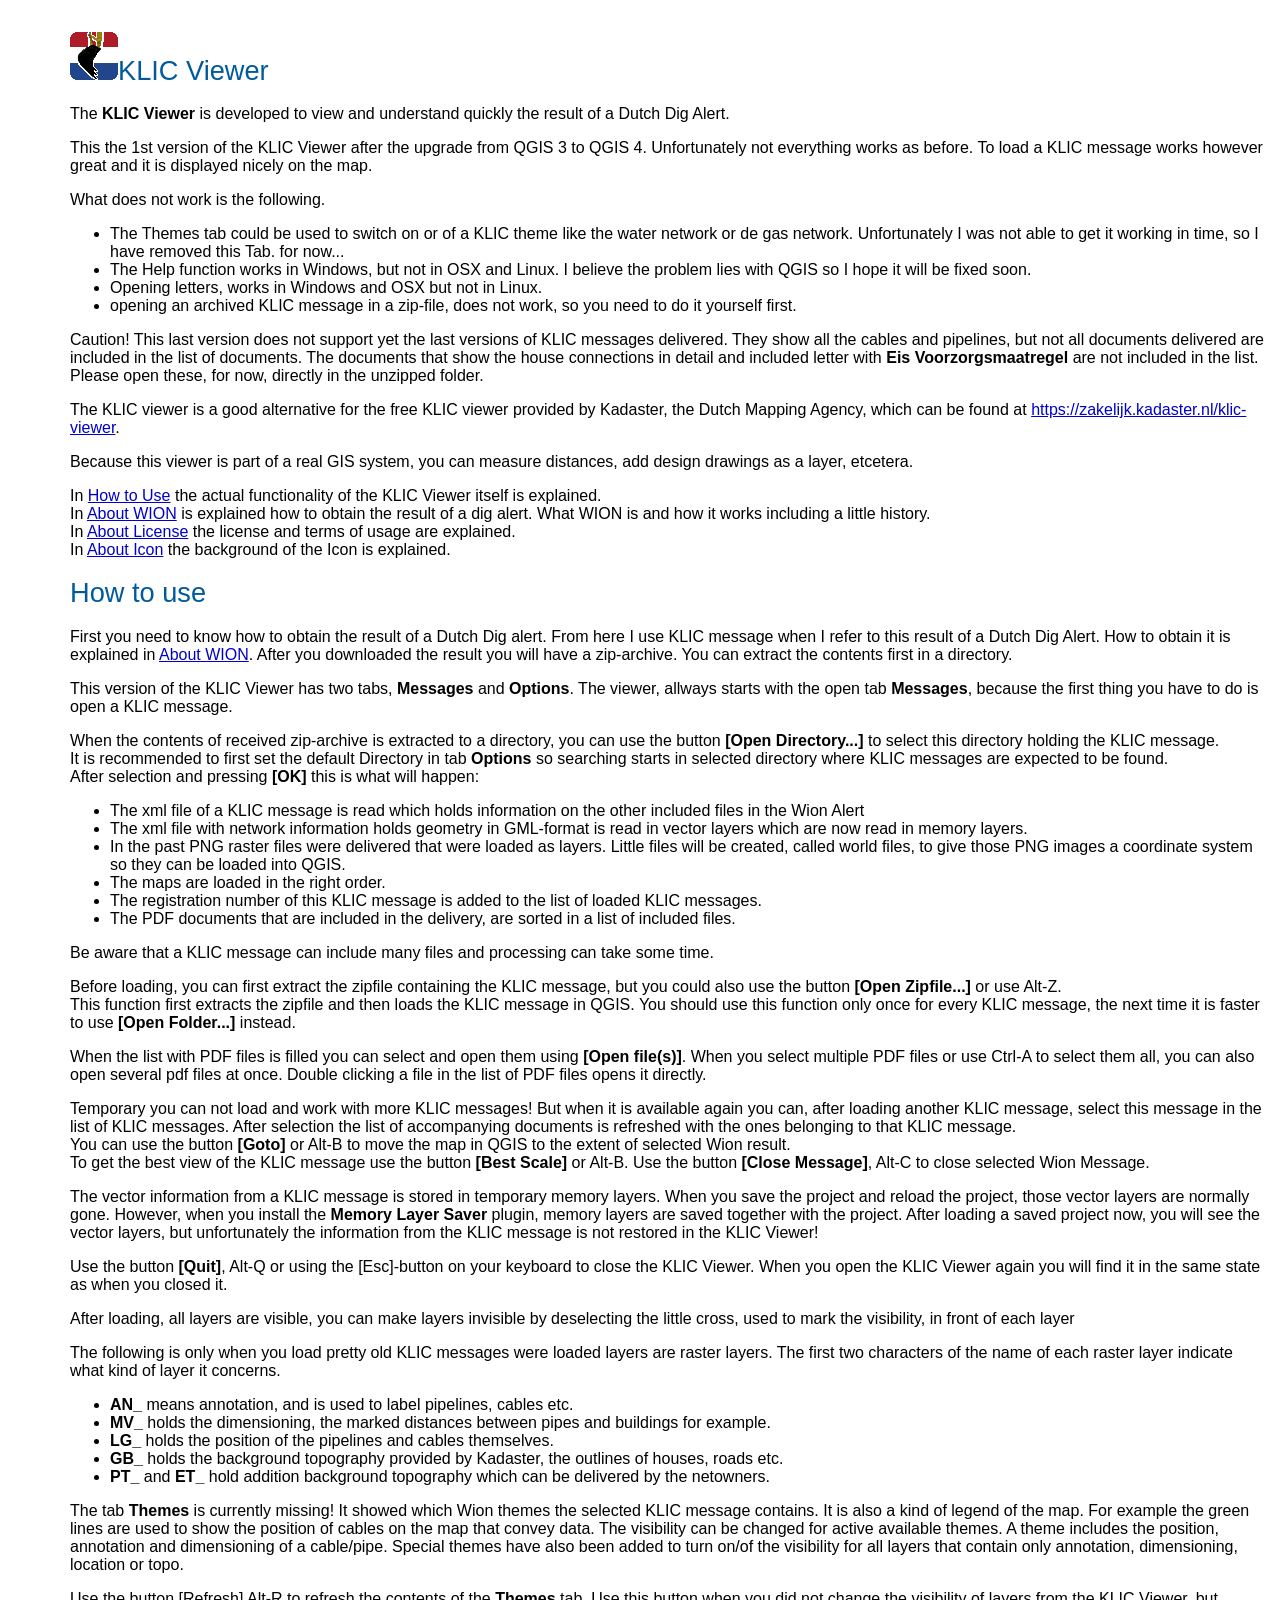
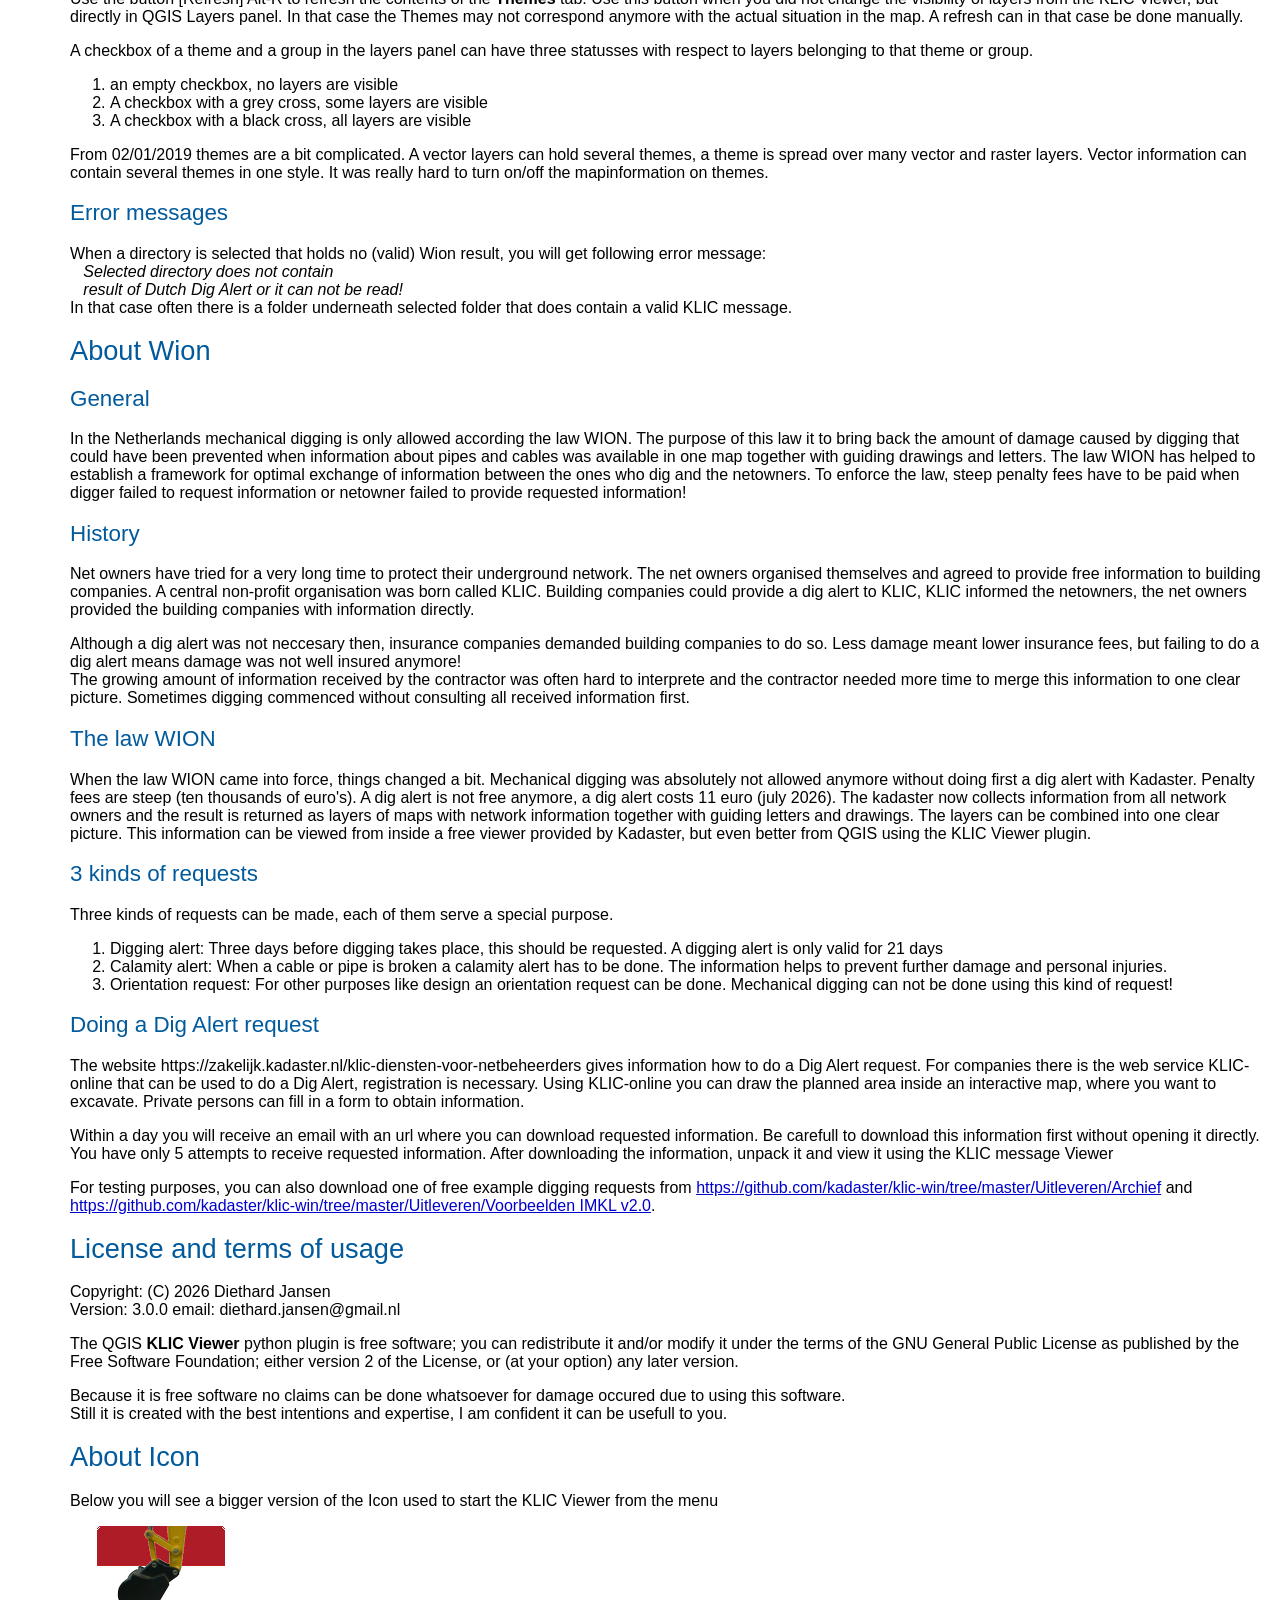
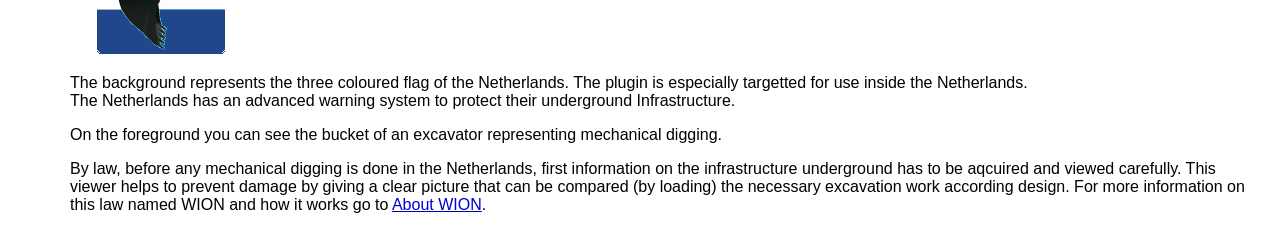
==== commit d0ba88a3: "updated help file, metadata.txt and make visible labels Annotatie" ====
--- a/index-en.html
+++ b/index-en.html
@@ -8,20 +8,44 @@
 <p>The <b>KLIC Viewer</b> is developed to view and understand 
 quickly the result of a Dutch Dig Alert.</p>
 
-<p>It is a good alternative for the free KLIC viewer provided by the 
-Kadaster, the Dutch Mapping Agency, which can be found at 
-<a href="https://zakelijk.kadaster.nl/klic-viewer">https://zakelijk.kadaster.nl/klic-viewer</a>.</p>
-
-<p>Caution! This last version does not support yet the last version of 
-KLIC viewers delivered. They show all the cables and pipelines, but not
+<p>
+  This the 1st version of the KLIC Viewer after the upgrade from QGIS 3 to
+  QGIS 4. Unfortunately not everything works as before. To load a KLIC message
+  works however great and it is displayed nicely on the map.
+</p>
+
+<p>
+  What does not work is the following.
+  <ul>
+    <li>The Themes tab could be used to switch on or of a KLIC theme like
+      the water network or de gas network. Unfortunately I was not able
+      to get it working in time, so I have removed this Tab. for now...
+    </li>
+    <li>The Help function works in Windows, but not in OSX and Linux.
+      I believe the problem lies with QGIS so I hope it will be fixed soon.
+    </li>
+    <li>Opening letters, works in Windows and OSX but not in Linux.
+    </li>
+    <li>opening an archived KLIC message in a zip-file, does not work,
+      so you need to do it yourself first.
+    </li>
+  </ul>
+  
+<p>Caution! This last version does not support yet the last versions of 
+KLIC messages delivered. They show all the cables and pipelines, but not
 all documents delivered are included in the list of documents. The documents
 that show the house connections in detail and included letter with 
 <b>Eis Voorzorgsmaatregel</b> are not included in the list. 
-Please open these, for now, directly in the unzipped folder. This problem
-will be fixed soon!
-</p>
-
-<p>Because this viewer is part of a real GIS system, you can also 
+Please open these, for now, directly in the unzipped folder.
+</p>
+
+<p>The KLIC viewer is a good alternative for the free KLIC viewer provided
+  by Kadaster, the Dutch Mapping Agency, which can be found at 
+  <a href="https://zakelijk.kadaster.nl/klic-viewer">
+    https://zakelijk.kadaster.nl/klic-viewer</a>.
+</p>
+
+<p>Because this viewer is part of a real GIS system, you can 
 measure distances, add design drawings as a layer, etcetera.</p>
 
 In <a href="#using">How to Use</a> the actual functionality of the 
@@ -44,7 +68,7 @@
 After you downloaded the result you will have a zip-archive. 
 You can extract the contents first in a directory.</p>
 
-<p>The KLIC Viewer has three tabs, <B>Messages</B>,<B>Themes</B> and 
+<p>This version of the KLIC Viewer has two tabs, <B>Messages</B> and 
 <B>Options</B>.
 The viewer, allways starts with the open tab <B>Messages</B>, because the 
 first thing you have to do is open a KLIC message.</p>  
@@ -55,31 +79,36 @@
 so searching starts in selected directory where KLIC messages are expected 
 to be found.<BR>
 After selection and pressing <B>[OK]</B> this is what will happen:
-<ul>
-<li>The xml file of a KLIC message is read which holds information on the other 
-included files in the Wion Alert</li>
-<li>The xml file with network information holds geometry in GML-format is read in vector layers which are read in memory layers.</li> 
-<li>PNG raster files will be loaded as layers. Little files will 
-be created, called world files, to give those PNG images a coordinate system so they can be loaded into QGIS.</li>
-<li>The maps are loaded in the right order.</li>
-<li>The registration number of this KLIC message is added to the list of loaded 
-KLIC messages.</li>
-<li>The PDF documents that are included in the delivery, are sorted in a list of included files.</li> 
-<li>The tab <B>Themes</B> shows the included themes in the KLIC message.</li>
-</ul>
+  <ul>
+    <li>The xml file of a KLIC message is read which holds information on
+      the other included files in the Wion Alert</li>
+    <li>The xml file with network information holds geometry in GML-format is
+      read in vector layers which are now read in memory layers.</li> 
+    <li>In the past PNG raster files were delivered that were loaded as
+      layers. Little files will be created, called world files, to give
+      those PNG images a coordinate system so they can be loaded into QGIS.
+    </li>
+    <li>The maps are loaded in the right order.</li>
+    <li>The registration number of this KLIC message is added to the list of
+      loaded KLIC messages.</li>
+    <li>The PDF documents that are included in the delivery, are sorted in a
+      list of included files.</li> 
+  </ul>
 Be aware that a KLIC message can include many files and processing can 
 take some time.</p> 
 
-<P>Before loading, you can first extract the zipfile containing the KLIC message, but you can also use the button <B>[Open Zipfile...]</B> or use Alt-Z.<BR>
-This Function first extracts the zipfile and then loads the KLIC message in 
+<P>Before loading, you can first extract the zipfile containing the KLIC message, but you could also use the button <B>[Open Zipfile...]</B> or use Alt-Z.<BR>
+This function first extracts the zipfile and then loads the KLIC message in 
 QGIS. You should use this function only once for every KLIC message, the next 
 time it is faster to use <B>[Open Folder...]</B> instead.
 </p>
+
 <p>When the list with PDF files is filled you can select and open them using 
 <B>[Open file(s)]</B>. When you select multiple PDF files or use Ctrl-A to 
 select them all, you can also open several pdf files at once. 
 Double clicking a file in the list of PDF files opens it directly. 
 </p>
+
 <p>Temporary you can not load and work with more KLIC messages! But when it is 
 available again you can, after loading another KLIC message, select this 
 message in the list of KLIC messages. After selection the list of accompanying 
@@ -90,13 +119,6 @@
 or Alt-B. 
 Use the button <B>[Close Message]</B>, Alt-C to close selected Wion Message. 
 </p>
-<p>You could store all information in KLIC message Viewer plugin in a project 
-using the button <B>[Save in project]</B>, for version 2.1.0 this is temporary 
-disabled to be able to provide the klic viewer in time for new version of klic 
-messages. Once enable again, this only works when you first have created
-a project, use the option <B>Save project</B> from the <B>File</B> menu. 
-Then the next time you open a project the contents of the plugin is restored.
-</p>
 
 <p>The vector information from a KLIC message is stored in temporary memory layers. When you save the project and reload the project, those vector layers are normally gone. However, when you install the <b>Memory Layer Saver</b> plugin, memory layers are saved together with the project. After loading a saved project now, you will see the vector layers, but unfortunately the information from the KLIC message is not restored in the KLIC Viewer!
 </p>
@@ -107,68 +129,66 @@
 
 <p>After loading, all layers are visible, you can make layers invisible by 
 deselecting the little cross, used to mark the visibility, in front of each 
-layer or several layers for a whole group from the Themes tab.<BR>
-<p>It is also possible to set visibilities using the <B>Themes</B> tab.</p>
-
-<p>The first two characters of the name of each raster layer 
-indicate what kind of layer it concerns.</p>
-<ul>
-<li><B>AN_</B> means annotation, and is used to label pipelines, cables etc.</li>
-<li><B>MV_</B> holds the dimensioning, the marked distances between pipes
-and buildings for example.</li>
-<li><B>LG_</B> holds the position of the pipelines and cables themselves.</li>
-<li><B>GB_</B> holds the background topography provided by Kadaster,
-the outlines of houses, roads etc.</li>
-<li><B>PT_</B> and <B>ET_</B> hold addition background topography
-which can be delivered by the netowners.</li> 
-</ul>
-</p>
-
-<p>The tab <B>Themes</B> shows which Wion themes the selected KLIC message 
-contains. It is also kind of legend of the map. 
-For example the green lines are used to show the position of cables 
-on the map that convey data. The visibility can be changed for 
-active available themes. A theme includes the position, annotation and 
-dimensioning of a cable/pipe. 
-Special themes have also been added to turn on/of the visibility for all
-layers that contain only annotation, dimensioning, location or topo.</p>
-<p>Use the button [Refresh] Alt-R to refresh the contents of the 
-<B>Themes</B> tab. Use this button when you did not change the visibility 
-of layers from the KLIC Viewer, but directly in QGIS Layers panel. 
-In that case the Themes may not correspond anymore with the actual situation
-in the map. A refresh can in that case be done manually.</p>
-
-<P>A checkbox of a theme and a group in the layers panel can have three
-statusses with respect to layers belonging to that theme or group.
-<ol>
-<li>an empty checkbox, no layers are visible</li>
-<li>A checkbox with a grey cross, some layers are visible </li>
-<li>A checkbox with a black cross, all layers are visible</li>
-</ol>
-
-<p>From 02/01/2019 themes are a bit complicated. A vector layers can hold several 
-themes, a theme is spread over many vector and raster layers. Vector information
-can contain several themes in one style. It was really hard to turn on/off the mapinformation on themes.</p>
-
-<p>New is the addition of the checkboxes <b>Vector</b> and <b>Raster</b>. In 2019 Raster and Vector information is delivered in duplicate for some network information, so you may want to turn one of them off.</p>
-
-<H2>Question and Answers</H2>
-<P>Question: Why is the list of PDF documents empty after opening a saved project?<BR>
-Answer: Use the button <B>Save in project</B> to retain the state of
-plugin in the project.</P>
-<P>Question: Is it possible to load more KLIC messages?<BR>
-Answer: For now, you can not! This gave to problems, but I will try to fix this issue.
-</P>
-<P>Question: How can I load a design drawing from Autocad?<BR>
-Answer: From QGIS version 1.6.0 you can load autocad dxf as a vector layer.</P>
-                    
+layer</p>
+
+<p>The following is only when you load pretty old KLIC messages were loaded
+  layers are raster layers. The first two characters of the name of each
+  raster layer indicate what kind of layer it concerns.
+  <ul>
+    <li><B>AN_</B> means annotation, and is used to label pipelines, cables
+      etc.</li>
+    <li><B>MV_</B> holds the dimensioning, the marked distances between
+      pipes and buildings for example.</li>
+    <li><B>LG_</B> holds the position of the pipelines and cables
+      themselves.</li>
+    <li><B>GB_</B> holds the background topography provided by Kadaster,
+      the outlines of houses, roads etc.</li>
+    <li><B>PT_</B> and <B>ET_</B> hold addition background topography
+      which can be delivered by the netowners.</li> 
+  </ul>
+</p>
+
+<p>
+  The tab <B>Themes</B> is currently missing! It showed which Wion themes
+  the selected KLIC message contains. It is also a kind of legend of the map. 
+  For example the green lines are used to show the position of cables 
+  on the map that convey data. The visibility can be changed for 
+  active available themes. A theme includes the position, annotation and 
+  dimensioning of a cable/pipe. 
+  Special themes have also been added to turn on/of the visibility for all
+  layers that contain only annotation, dimensioning, location or topo.
+</p>
+<p>
+  Use the button [Refresh] Alt-R to refresh the contents of the
+  <B>Themes</B> tab. Use this button when you did not change the visibility 
+  of layers from the KLIC Viewer, but directly in QGIS Layers panel. 
+  In that case the Themes may not correspond anymore with the actual situation
+  in the map. A refresh can in that case be done manually.
+</p>
+<P>
+  A checkbox of a theme and a group in the layers panel can have three
+  statusses with respect to layers belonging to that theme or group.
+  <ol>
+    <li>an empty checkbox, no layers are visible</li>
+    <li>A checkbox with a grey cross, some layers are visible </li>
+    <li>A checkbox with a black cross, all layers are visible</li>
+  </ol>
+</p>
+<p>
+  From 02/01/2019 themes are a bit complicated. A vector layers can hold
+  several themes, a theme is spread over many vector and raster layers.
+  Vector information can contain several themes in one style. It was really
+  hard to turn on/off the mapinformation on themes.
+</p>                    
 
 <H2>Error messages</h2>
-<p>When a directory is selected that holds no (valid) Wion result, you will get following error message:<BR>
-&nbsp;&nbsp;&nbsp;<i>Selected directory does not contain<BR>
-&nbsp;&nbsp;&nbsp;result of Dutch Dig Alert or it can not be read!
-</i><BR>
-In that case often there is a folder underneath selected folder that does contain a valid KLIC message.
+<p>
+  When a directory is selected that holds no (valid) Wion result, you will
+  get following error message:<BR>
+  &nbsp;&nbsp;&nbsp;<i>Selected directory does not contain<BR>
+  &nbsp;&nbsp;&nbsp;result of Dutch Dig Alert or it can not be read!</i><BR>
+  In that case often there is a folder underneath selected folder that does
+  contain a valid KLIC message.
 </p>
 
 <a name="aboutWion">
@@ -176,77 +196,92 @@
 </a>
 
 <H2>General</H2>
-<p>In the Netherlands mechanical digging is only allowed according the law WION.
-The purpose of this law it to bring back the amount of damage caused by 
-digging that could have been prevented when information about pipes and 
-cables was available in one map together with guiding drawings and letters.
-The law WION has helped to establish a framework for optimal exchange of
-information between the ones who dig and the netowners. To enforce the law,
-steep penalty fees have to be paid when digger failed to request information
-or netowner failed to provide requested information!</p>
+<p>In the Netherlands mechanical digging is only allowed according the law
+  WION.
+  The purpose of this law it to bring back the amount of damage caused by 
+  digging that could have been prevented when information about pipes and 
+  cables was available in one map together with guiding drawings and letters.
+  The law WION has helped to establish a framework for optimal exchange of
+  information between the ones who dig and the netowners. To enforce the law,
+  steep penalty fees have to be paid when digger failed to request information
+  or netowner failed to provide requested information!</p>
 
 <H2>History</H2>
-<p>Net owners have tried for a very long time to protect their underground
-network. The net owners organised themselves and agreed to provide free
-information to building companies. A central non-profit organisation was born
-called KLIC. Building companies could provide a dig alert to KLIC, KLIC
-informed the netowners, the net owners provided the building companies with
-information directly.</P>
-<p>Although a dig alert was not neccesary then, insurance companies demanded
-building companies to do so. Less damage meant lower insurance fees, but failing
-to do a dig alert means damage was not well insured anymore!<BR> 
-The growing amount of information received by the contractor was often hard
-to interprete and the contractor needed more time to merge this information 
-to one clear picture. Sometimes digging commenced without consulting all
-received information first.</p>
+<p>
+  Net owners have tried for a very long time to protect their underground
+  network. The net owners organised themselves and agreed to provide free
+  information to building companies. A central non-profit organisation was born
+  called KLIC. Building companies could provide a dig alert to KLIC, KLIC
+  informed the netowners, the net owners provided the building companies with
+  information directly.
+</p>
+<p>
+  Although a dig alert was not neccesary then, insurance companies demanded
+  building companies to do so. Less damage meant lower insurance fees, but
+  failing to do a dig alert means damage was not well insured anymore!<BR> 
+  The growing amount of information received by the contractor was often hard
+  to interprete and the contractor needed more time to merge this information 
+  to one clear picture. Sometimes digging commenced without consulting all
+  received information first.
+</p>
 
 <H2>The law WION</H2>
-<p>When the law WION came into force, things changed a bit. Mechanical digging
-was absolutely not allowed anymore without doing first a dig alert with
-Kadaster. Penalty fees are steep (ten thousands of euro's). A dig alert is not
-free anymore, a dig alert costs 16 euro (january 2019).
-The kadaster now collects information from all network owners and the result
-is returned as layers of maps with network information together with guiding
-letters and drawings. The layers can be combined into one clear picture.
-This information can be viewed from inside a free viewer provided by 
-Kadaster, but even better from QGIS using the KLIC Viewer plugin.
+<p>
+  When the law WION came into force, things changed a bit. Mechanical digging
+  was absolutely not allowed anymore without doing first a dig alert with
+  Kadaster. Penalty fees are steep (ten thousands of euro's). A dig alert is
+  not free anymore, a dig alert costs 11 euro (july 2026).
+  The kadaster now collects information from all network owners and the result
+  is returned as layers of maps with network information together with guiding
+  letters and drawings. The layers can be combined into one clear picture.
+  This information can be viewed from inside a free viewer provided by 
+  Kadaster, but even better from QGIS using the KLIC Viewer plugin.
 </p>
                                   
 <H2>3 kinds of requests</H2>
 <p>
-Three kinds of requests can be made, each of them serve a special purpose.
-<ol>
+  Three kinds of requests can be made, each of them serve a special purpose.
+  <ol>
     <li>Digging alert: Three days before digging takes place, this should
-    be requested. A digging alert is only valid for 21 days</li>
+      be requested. A digging alert is only valid for 21 days</li>
     <li>Calamity alert: When a cable or pipe is broken a calamity alert has to
-    be done. The information helps to prevent further damage and personal
-    injuries.</li>
+      be done. The information helps to prevent further damage and personal
+      injuries.</li>
     <li>Orientation request: For other purposes like design an orientation
-    request can be done. Mechanical digging can not be done using this
-    kind of request!</li>
-</ol>                                  
+      request can be done. Mechanical digging can not be done using this
+      kind of request!</li>
+  </ol>                                  
+</p>
 
 <H2>Doing a Dig Alert request</H2>
-<p>The website https://zakelijk.kadaster.nl/klic-diensten-voor-netbeheerders 
-gives information how to do a Dig Alert request. For companies there is the 
-web service KLIC-online that can be used to do a Dig Alert, registration is 
-necessary. Using KLIC-online you can draw the planned area inside an 
-interactive map, where you want to excavate.
-Private persons can fill in a form to obtain information.</p>
-<p>Within a day you will receive an email with an url where you can download
-requested information. Be carefull to download this information first without
-opening it directly. You have only 5 attempts to receive requested information.
-After downloading the information, unpack it and view it using the KLIC message
-Viewer</p>
-<p>For testing purposes, you can also download one of free example digging 
-requests from <a href="https://github.com/kadaster/klic-win/tree/master/Uitleveren/Voorbeelden">https://github.com/kadaster/klic-win/tree/master/Uitleveren/Voorbeelden</a> and <a href="https://github.com/kadaster/klic-win/tree/master/Uitleveren/Voorbeelden%20met%20BGT">https://github.com/kadaster/klic-win/tree/master/Uitleveren/Voorbeelden met BGT</a>.<p>
+<p>
+  The website https://zakelijk.kadaster.nl/klic-diensten-voor-netbeheerders
+  gives information how to do a Dig Alert request. For companies there is the
+  web service KLIC-online that can be used to do a Dig Alert, registration is 
+  necessary. Using KLIC-online you can draw the planned area inside an 
+  interactive map, where you want to excavate.
+  Private persons can fill in a form to obtain information.
+</p>
+<p>
+  Within a day you will receive an email with an url where you can download
+  requested information. Be carefull to download this information first without
+  opening it directly. You have only 5 attempts to receive requested
+  information. After downloading the information, unpack it and view it using
+  the KLIC message Viewer
+</p>
+<p>
+  For testing purposes, you can also download one of free example digging
+  requests from
+  <a href="https://github.com/kadaster/klic-win/tree/master/Uitleveren/Archief"> https://github.com/kadaster/klic-win/tree/master/Uitleveren/Archief</a> and
+  <a href="https://github.com/kadaster/klic-win/tree/master/Uitleveren/Voorbeelden%20IMKL%20v2.0">https://github.com/kadaster/klic-win/tree/master/Uitleveren/Voorbeelden IMKL v2.0</a>.
+<p>
 
 <a name="aboutLicense">
 <H1>License and terms of usage</H1>
 </a>
 
-Copyright: (C) 2022 Diethard Jansen<BR>
-Version: 2.3.0
+Copyright: (C) 2026 Diethard Jansen<BR>
+Version: 3.0.0
 email: diethard.jansen@gmail.nl<BR>
 
 <p>The QGIS <b>KLIC Viewer</b> python plugin is free software;
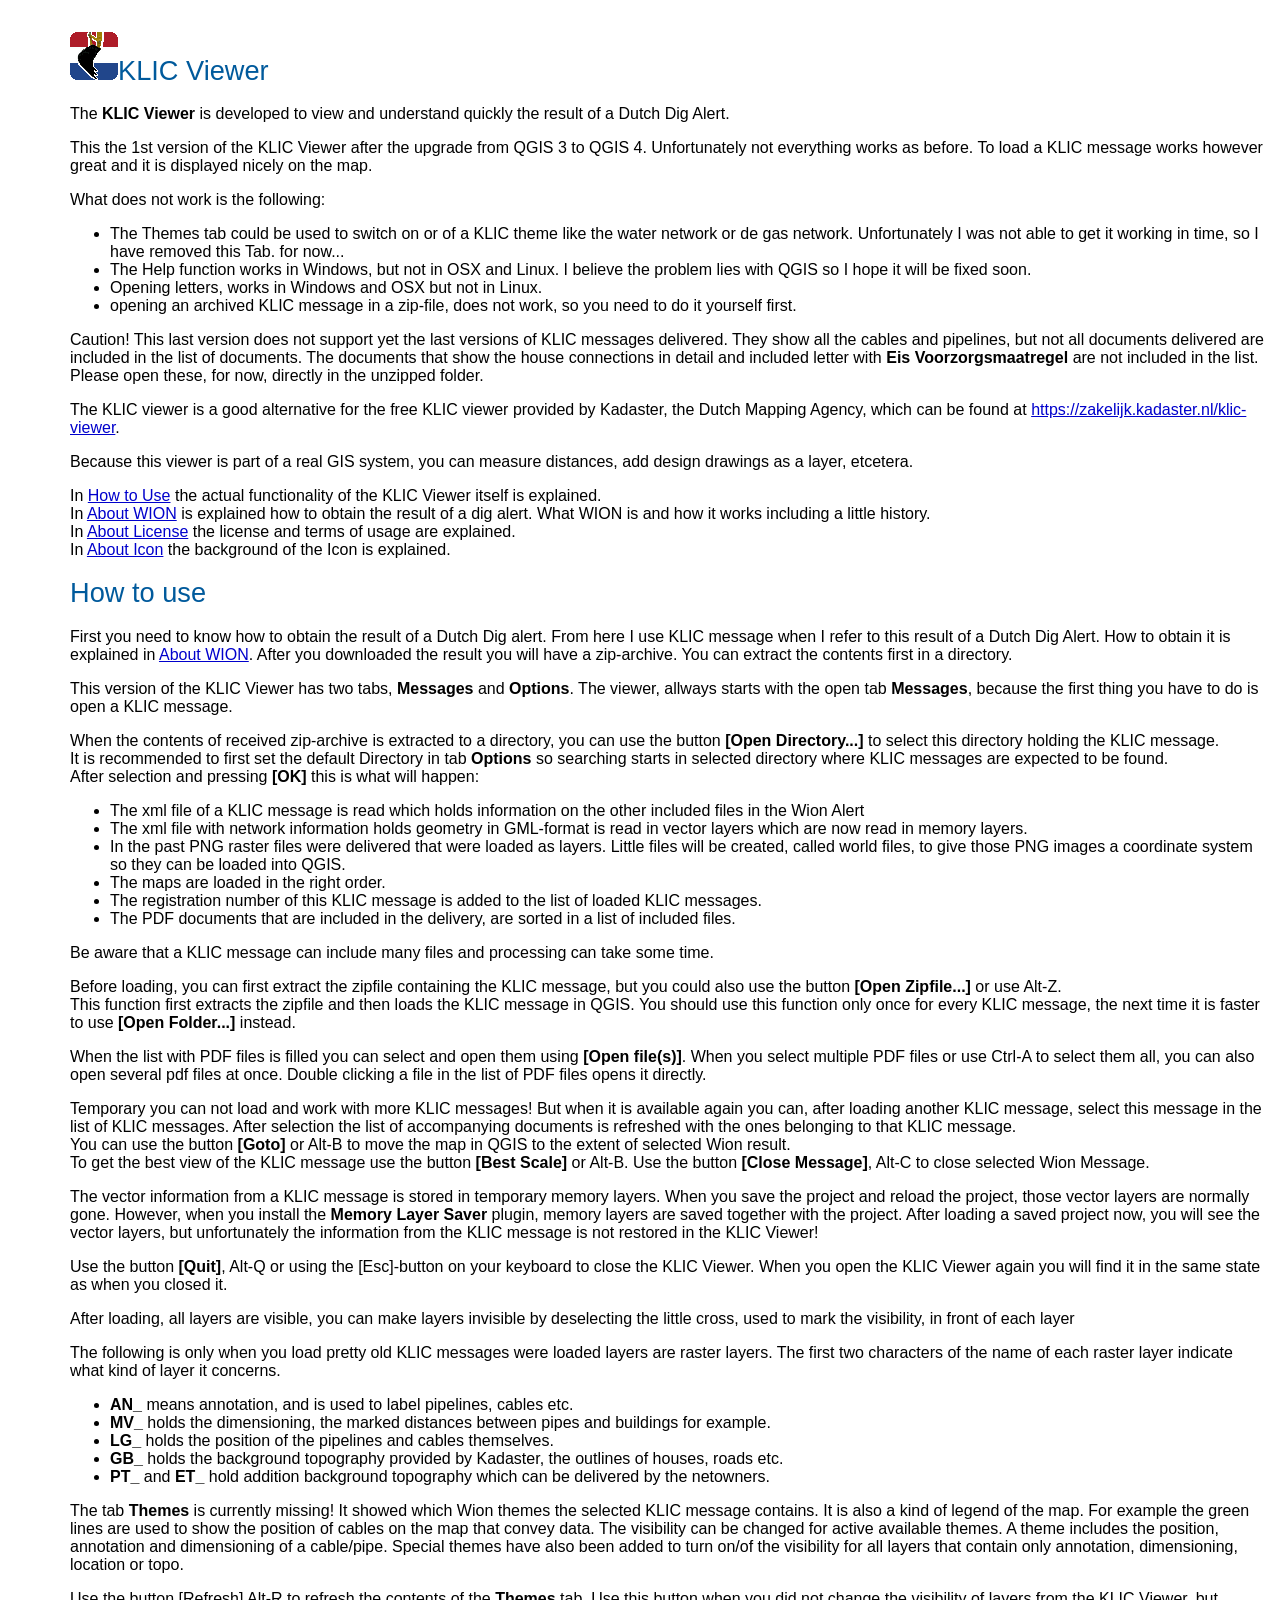
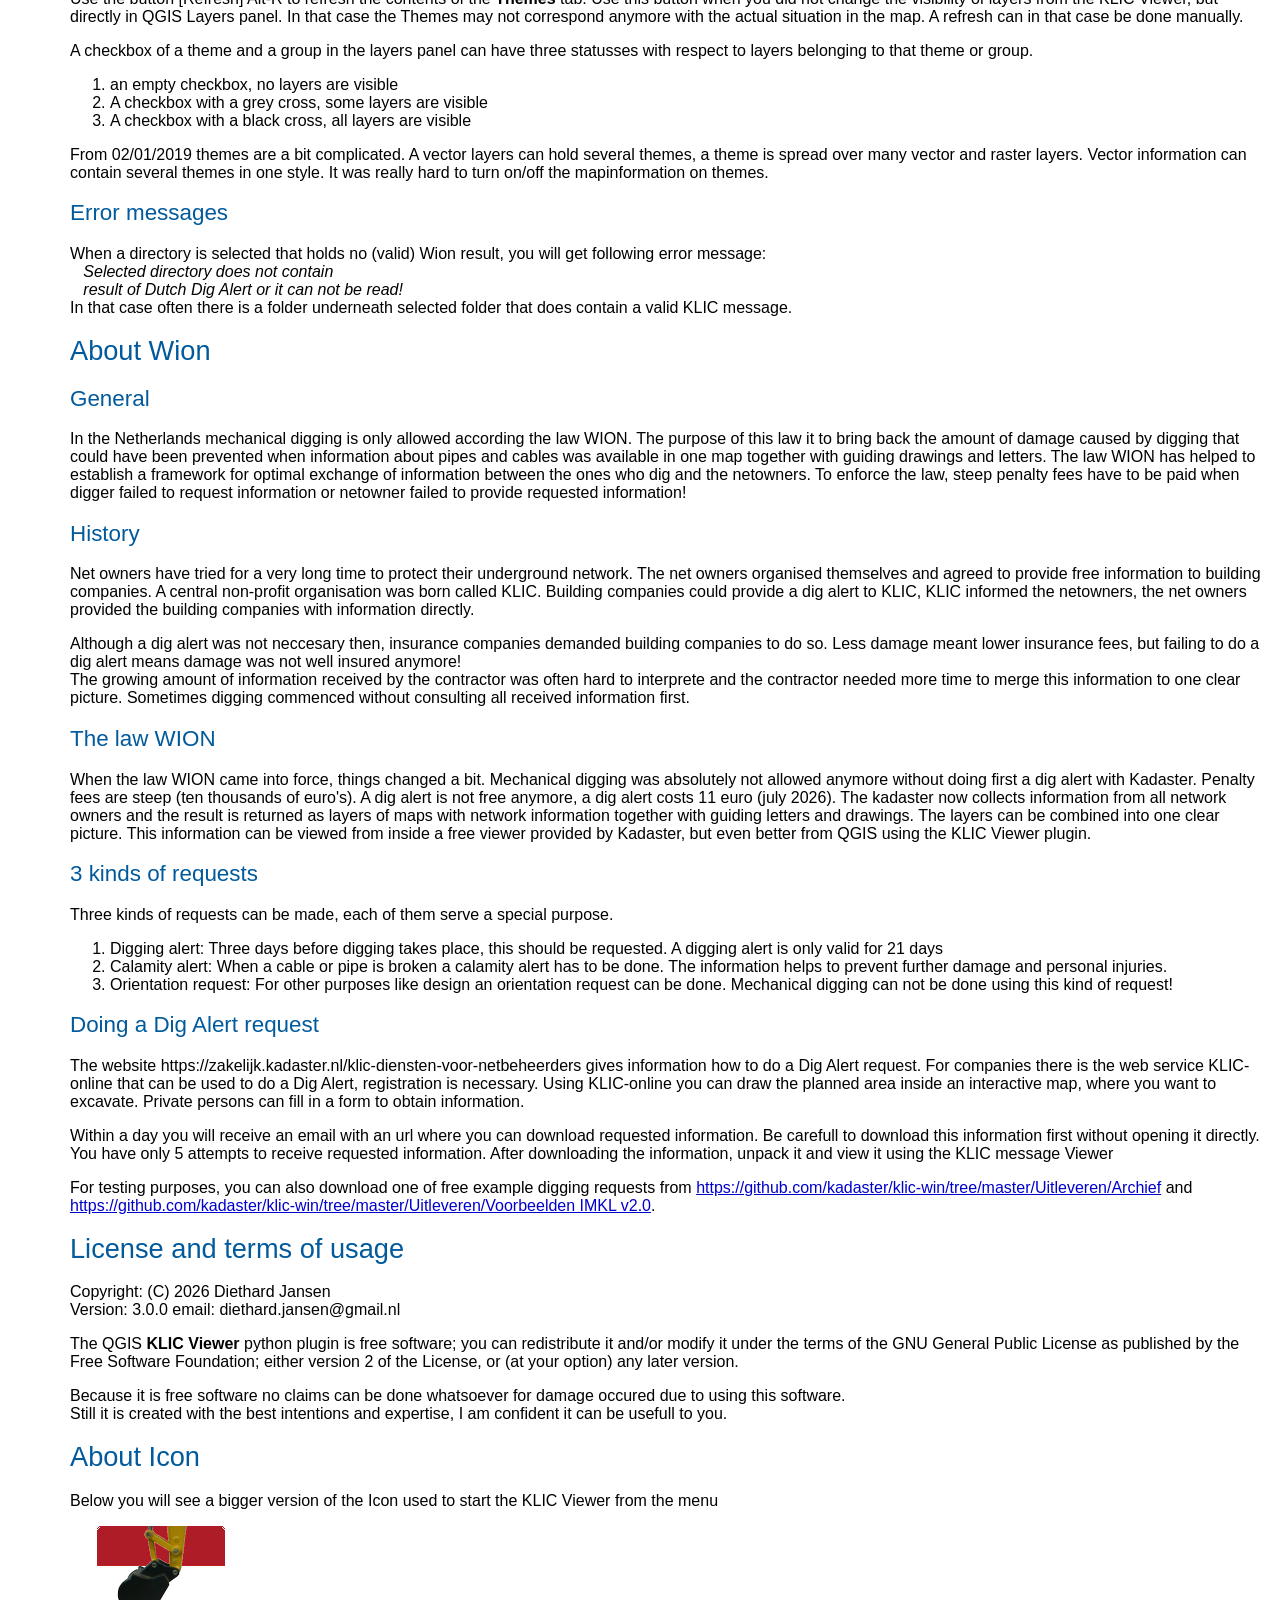
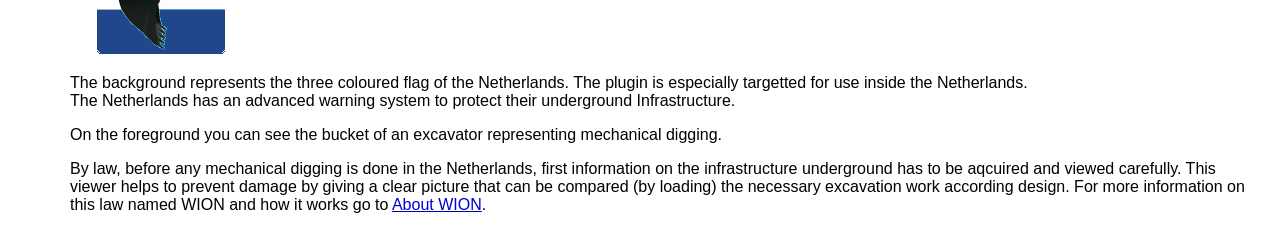
==== commit ed446311: "sleeve pipes is now allways lowest linelayer in Legend" ====
--- a/index-en.html
+++ b/index-en.html
@@ -15,7 +15,7 @@
 </p>
 
 <p>
-  What does not work is the following.
+  What does not work is the following:
   <ul>
     <li>The Themes tab could be used to switch on or of a KLIC theme like
       the water network or de gas network. Unfortunately I was not able
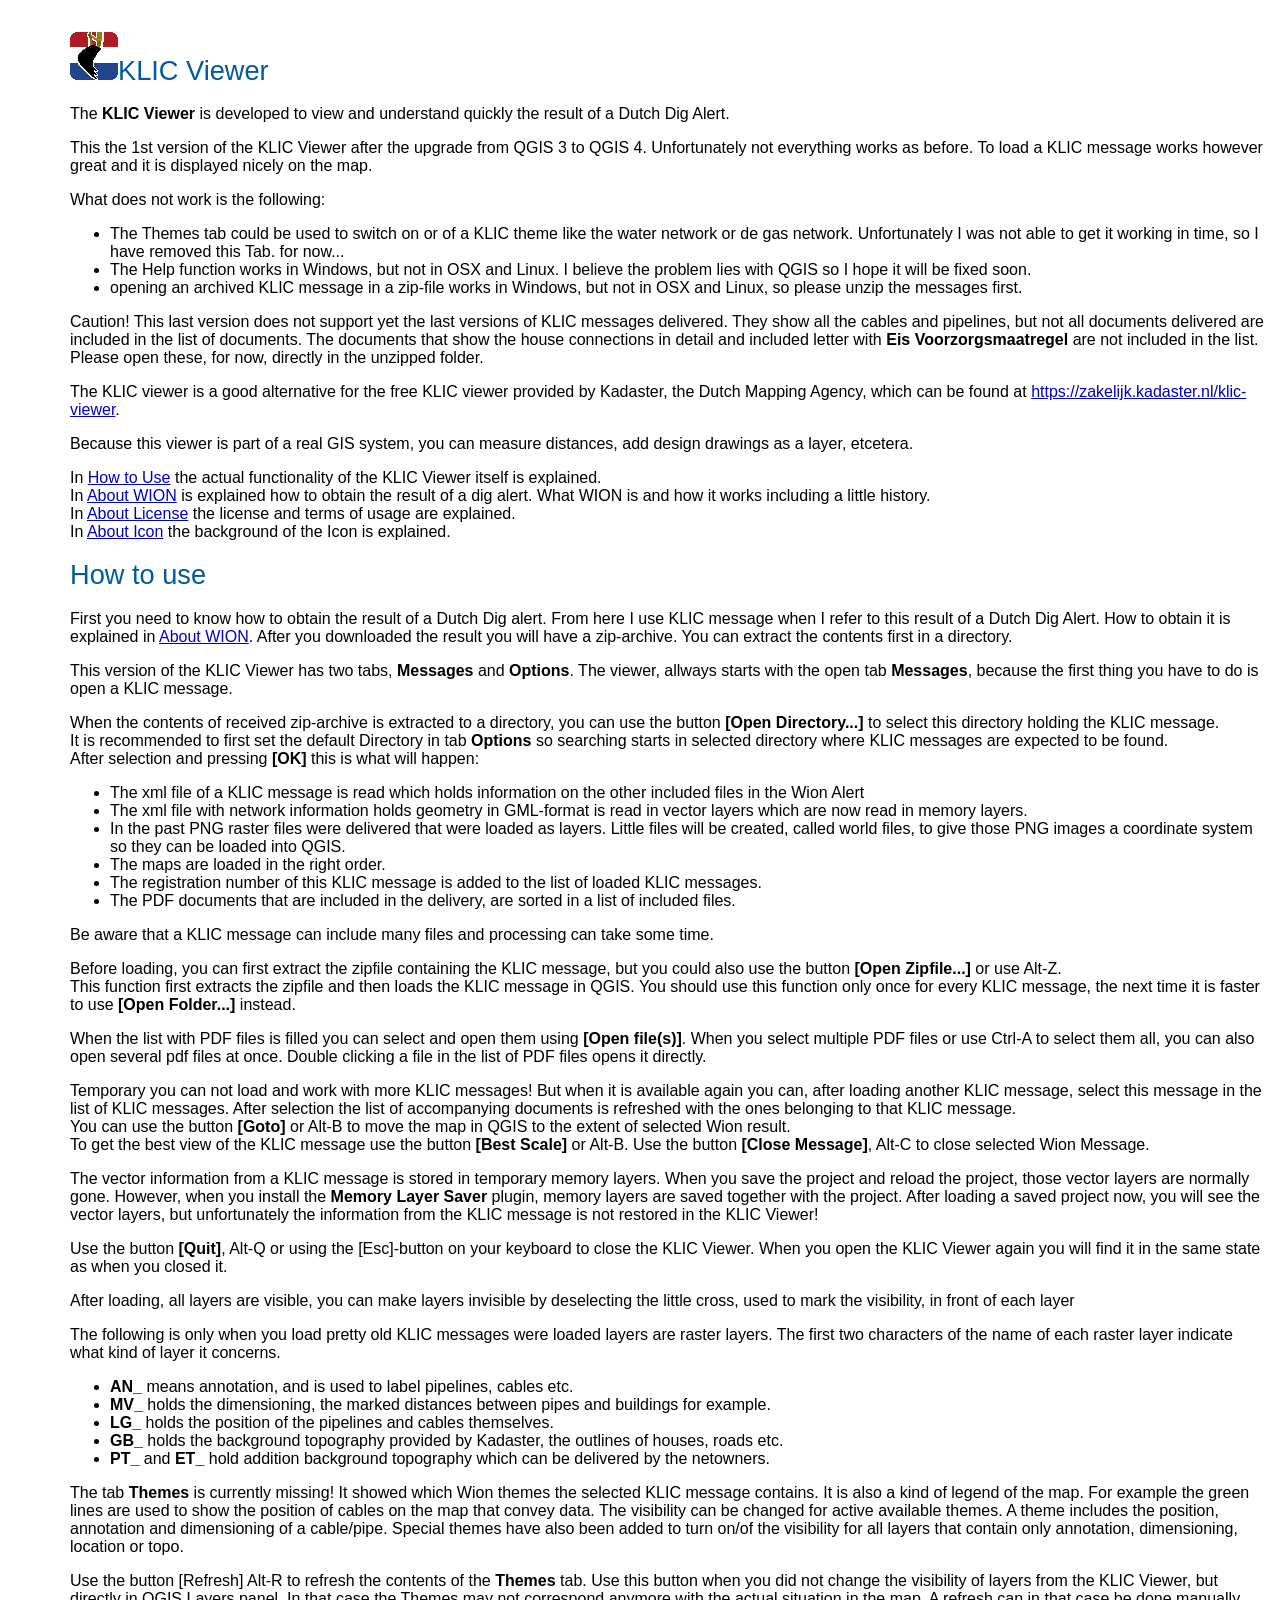
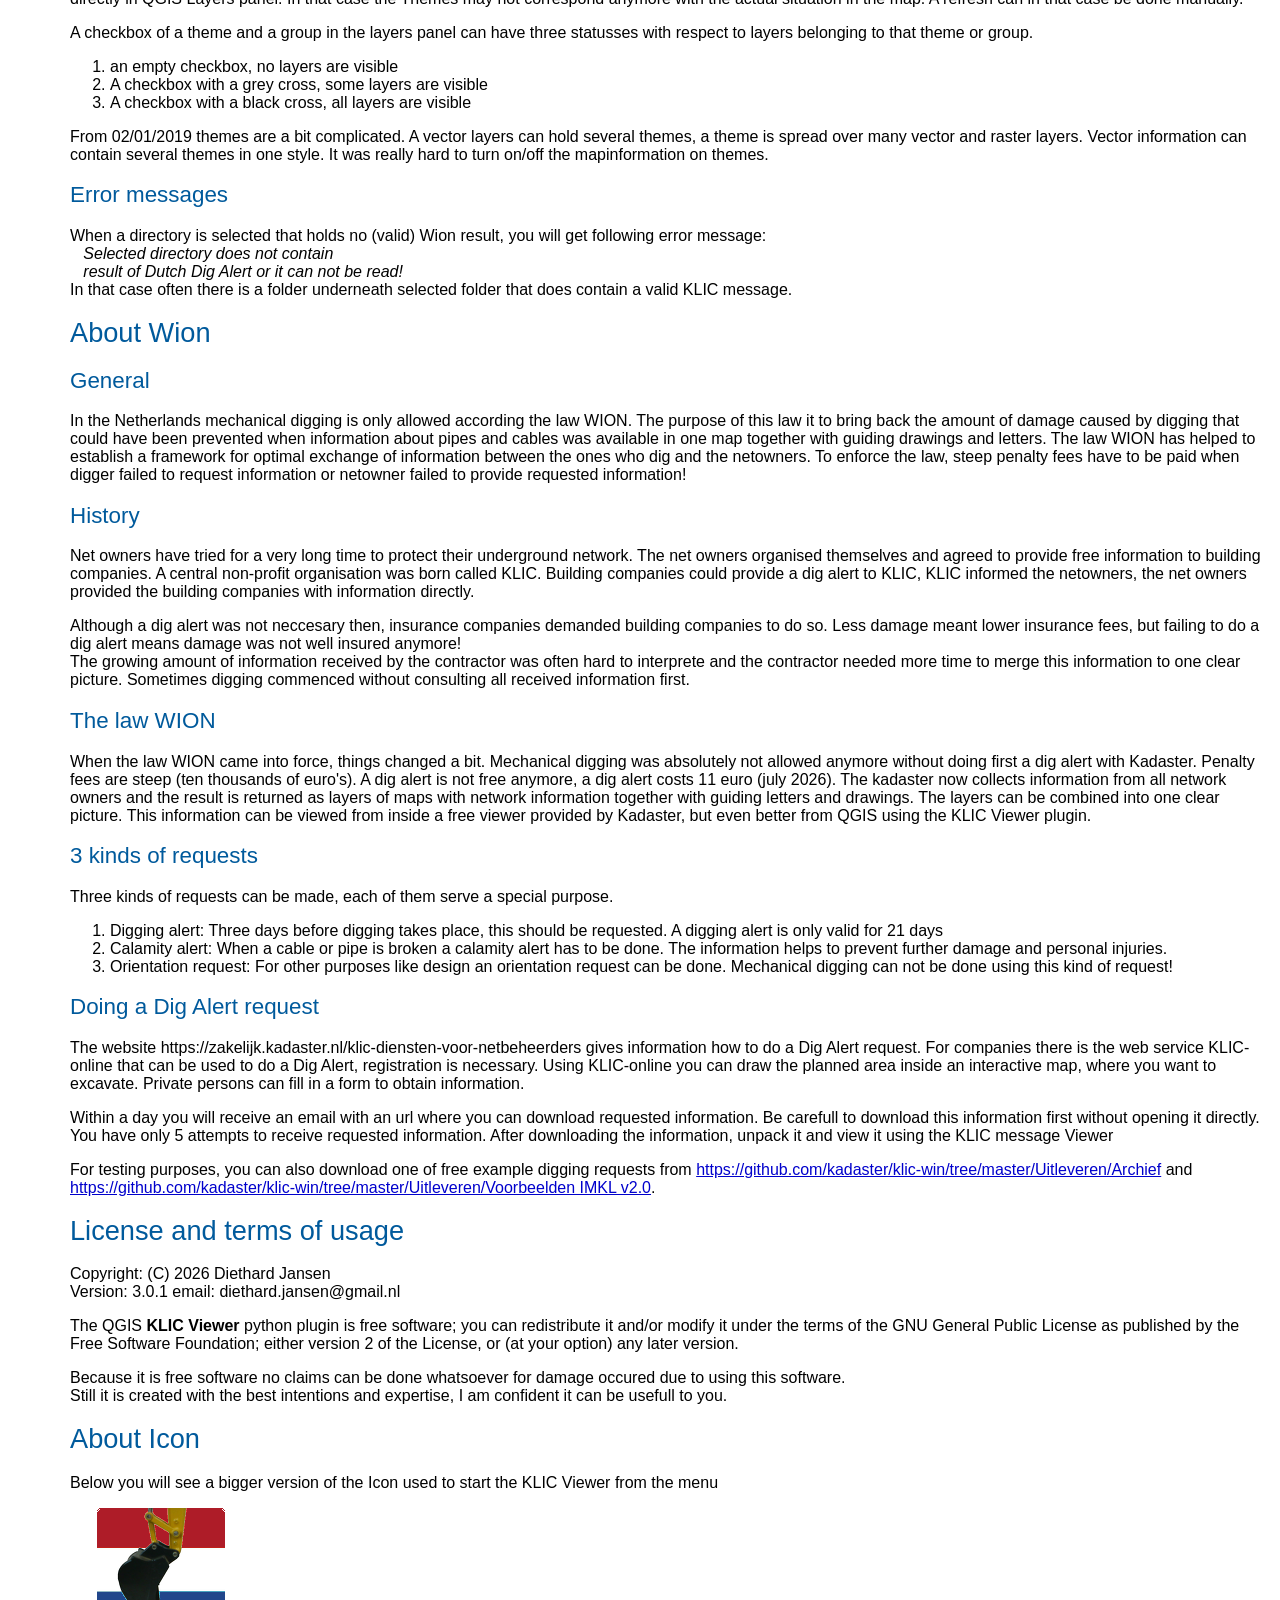
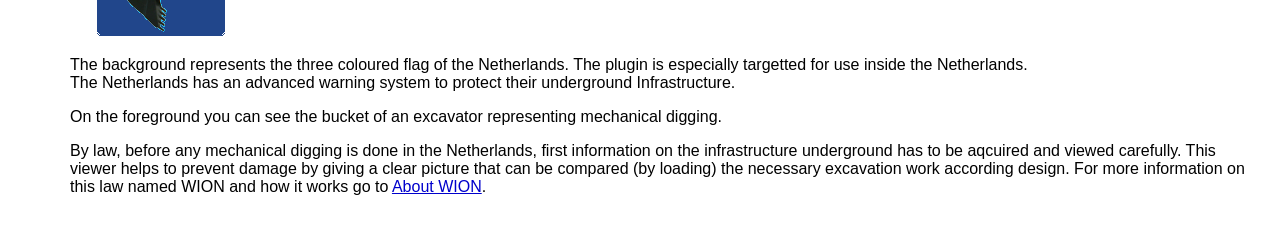
==== commit ee8e2a85: "version 3.0.1 fixed opening pdf documents" ====
--- a/index-en.html
+++ b/index-en.html
@@ -24,10 +24,8 @@
     <li>The Help function works in Windows, but not in OSX and Linux.
       I believe the problem lies with QGIS so I hope it will be fixed soon.
     </li>
-    <li>Opening letters, works in Windows and OSX but not in Linux.
-    </li>
-    <li>opening an archived KLIC message in a zip-file, does not work,
-      so you need to do it yourself first.
+    <li>opening an archived KLIC message in a zip-file works in Windows,
+      but not in OSX and Linux, so please unzip the messages first.
     </li>
   </ul>
   
@@ -281,7 +279,7 @@
 </a>
 
 Copyright: (C) 2026 Diethard Jansen<BR>
-Version: 3.0.0
+Version: 3.0.1
 email: diethard.jansen@gmail.nl<BR>
 
 <p>The QGIS <b>KLIC Viewer</b> python plugin is free software;
